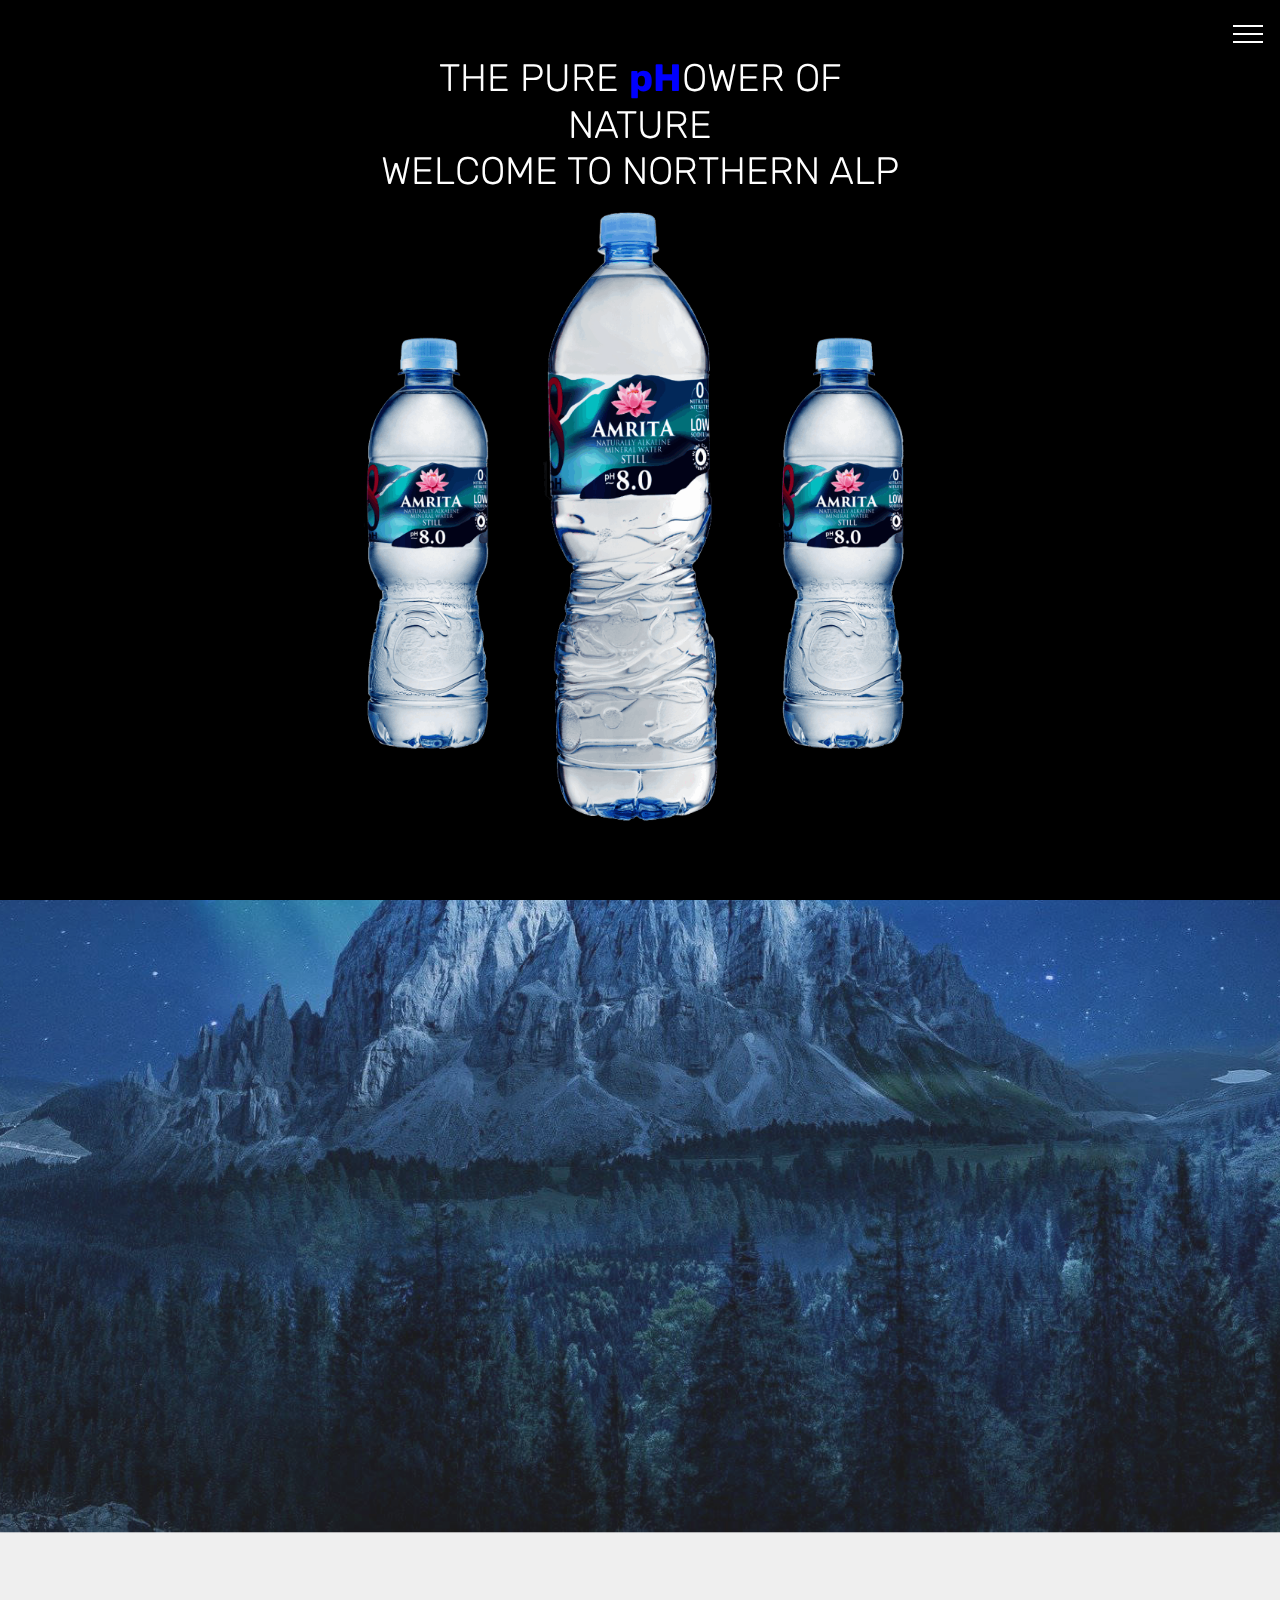
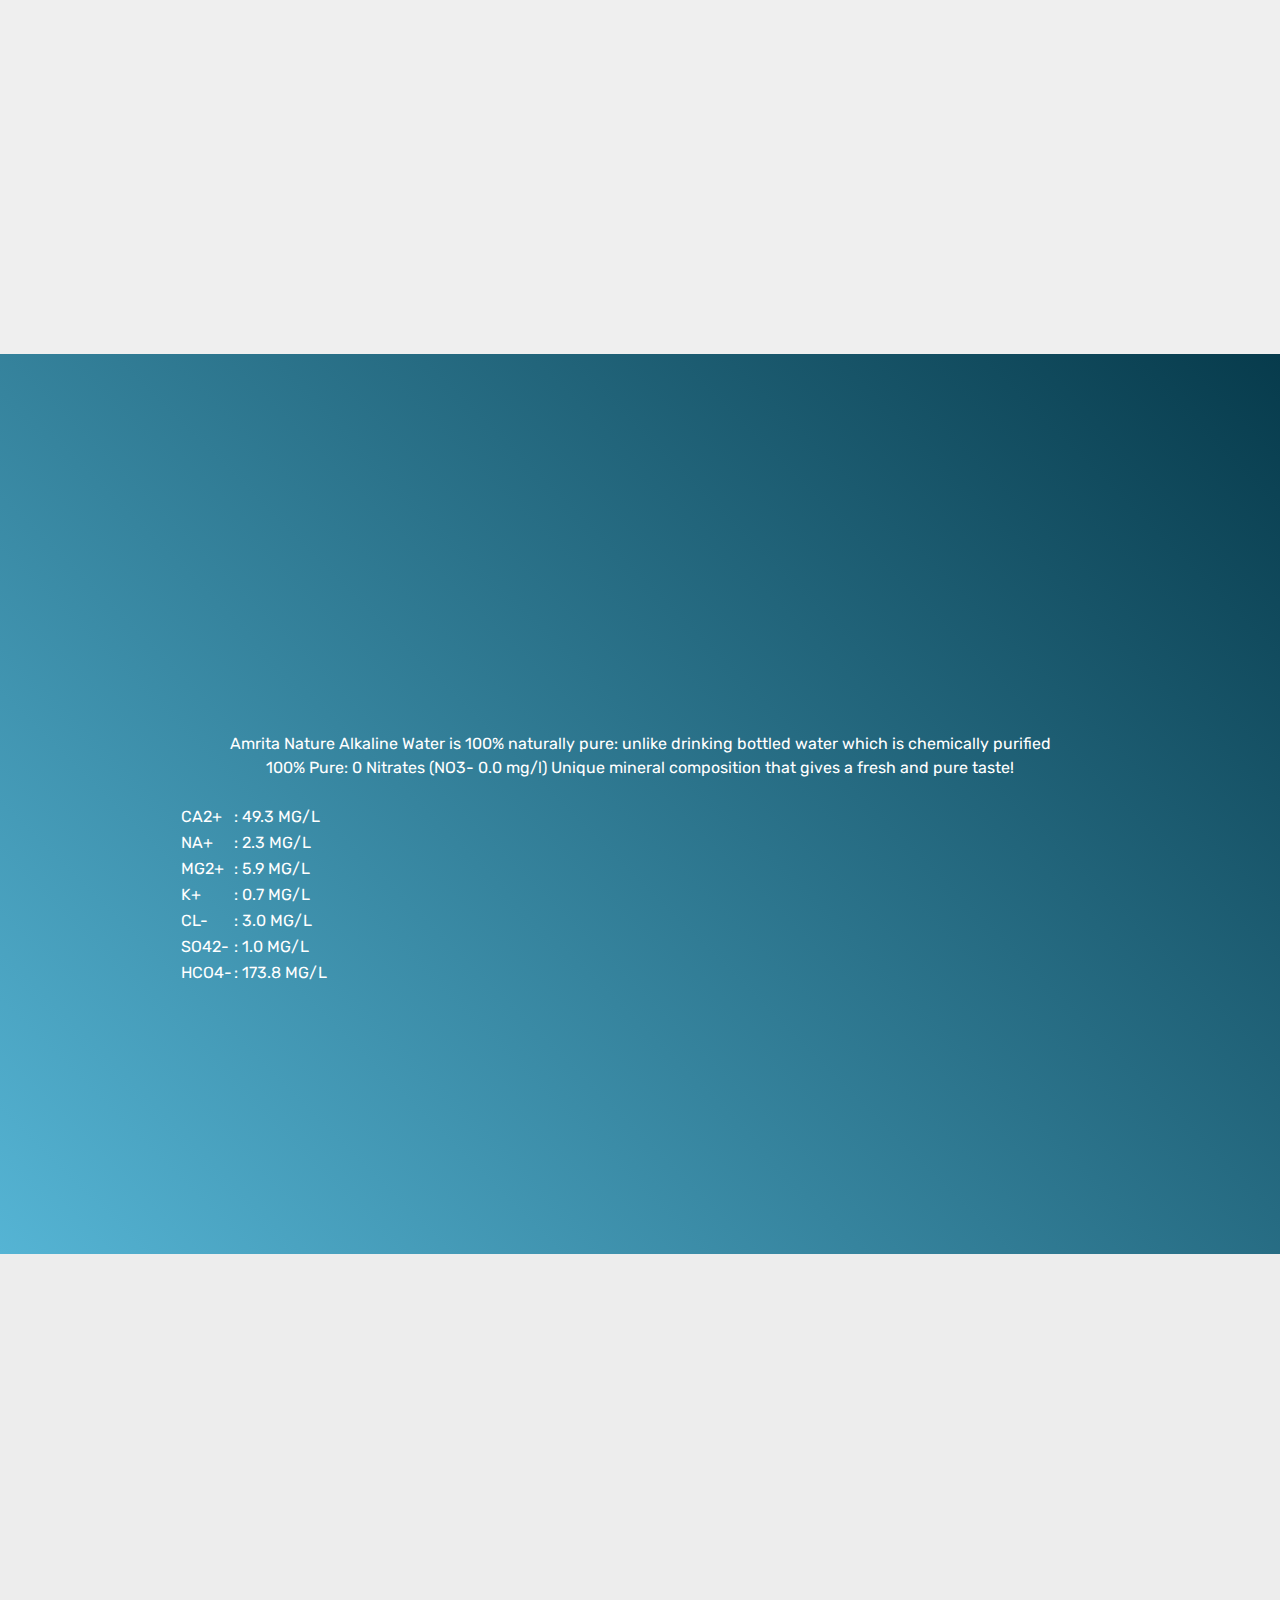
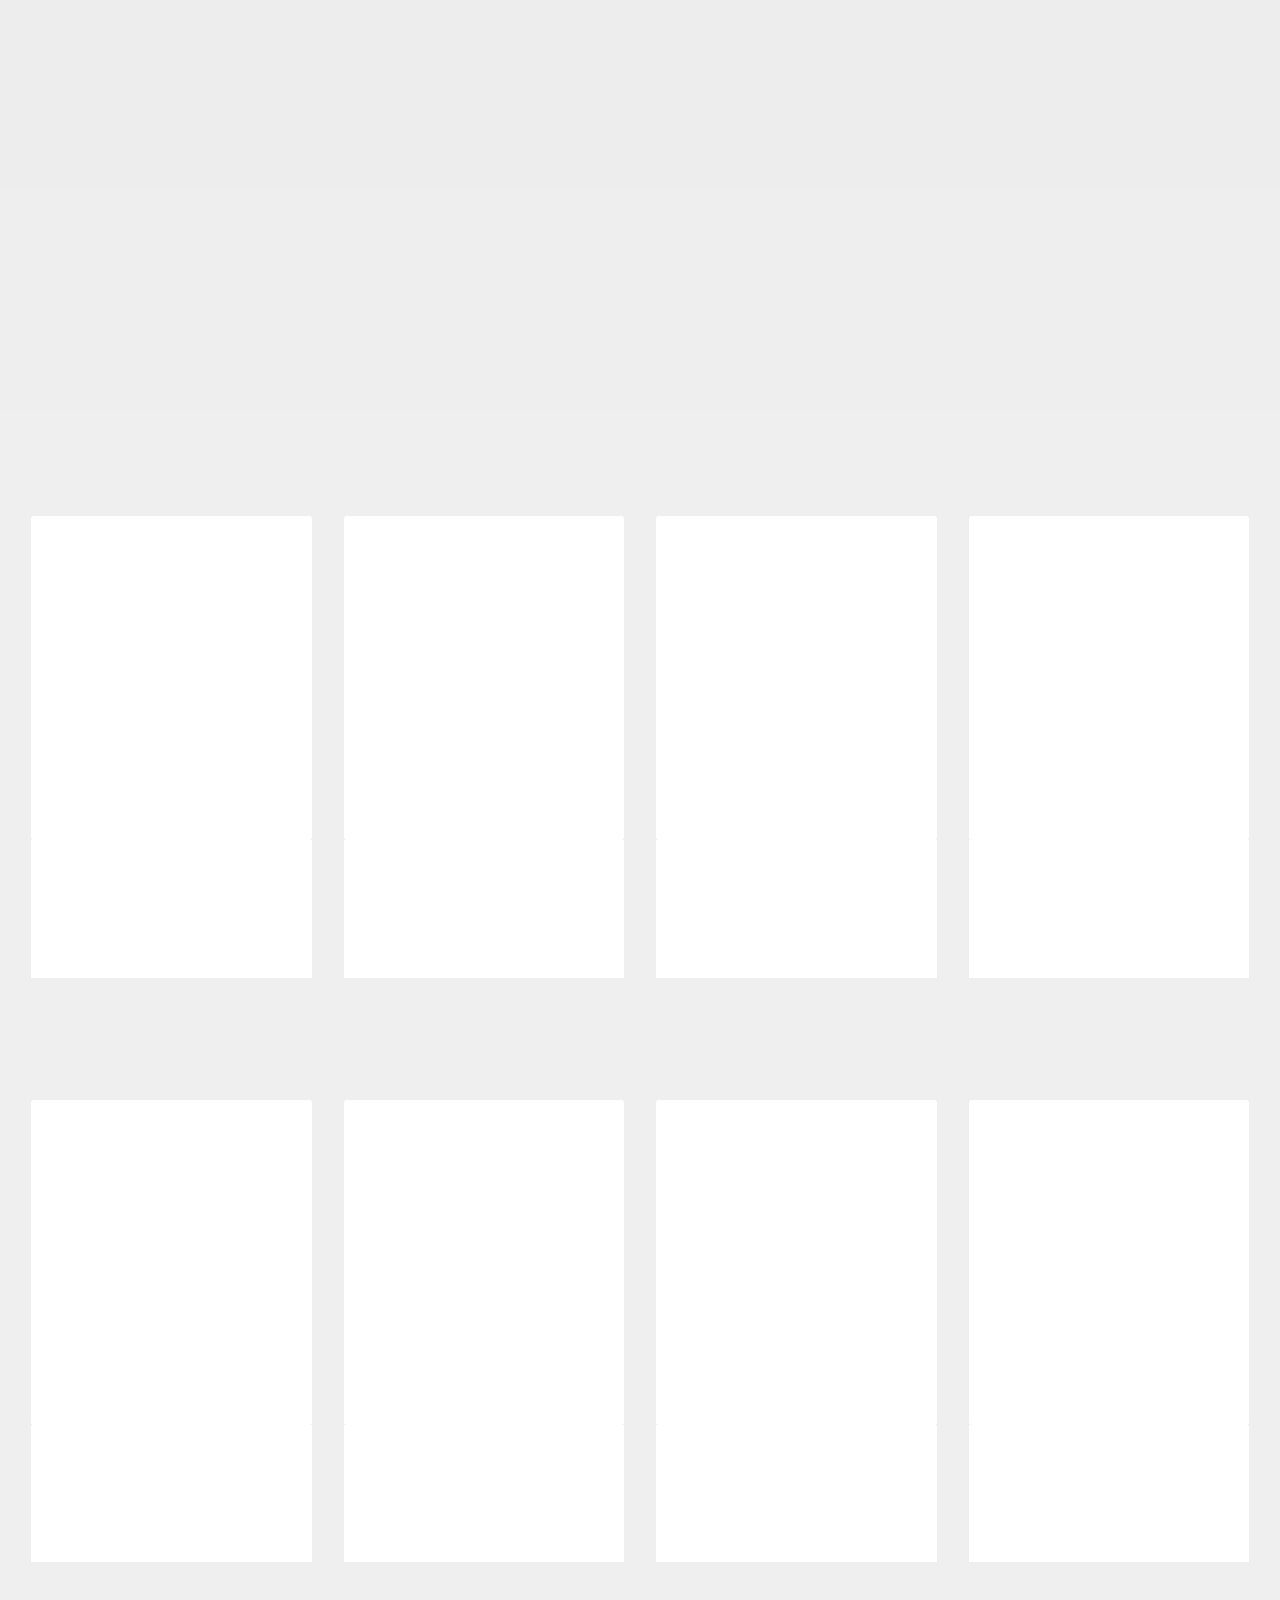
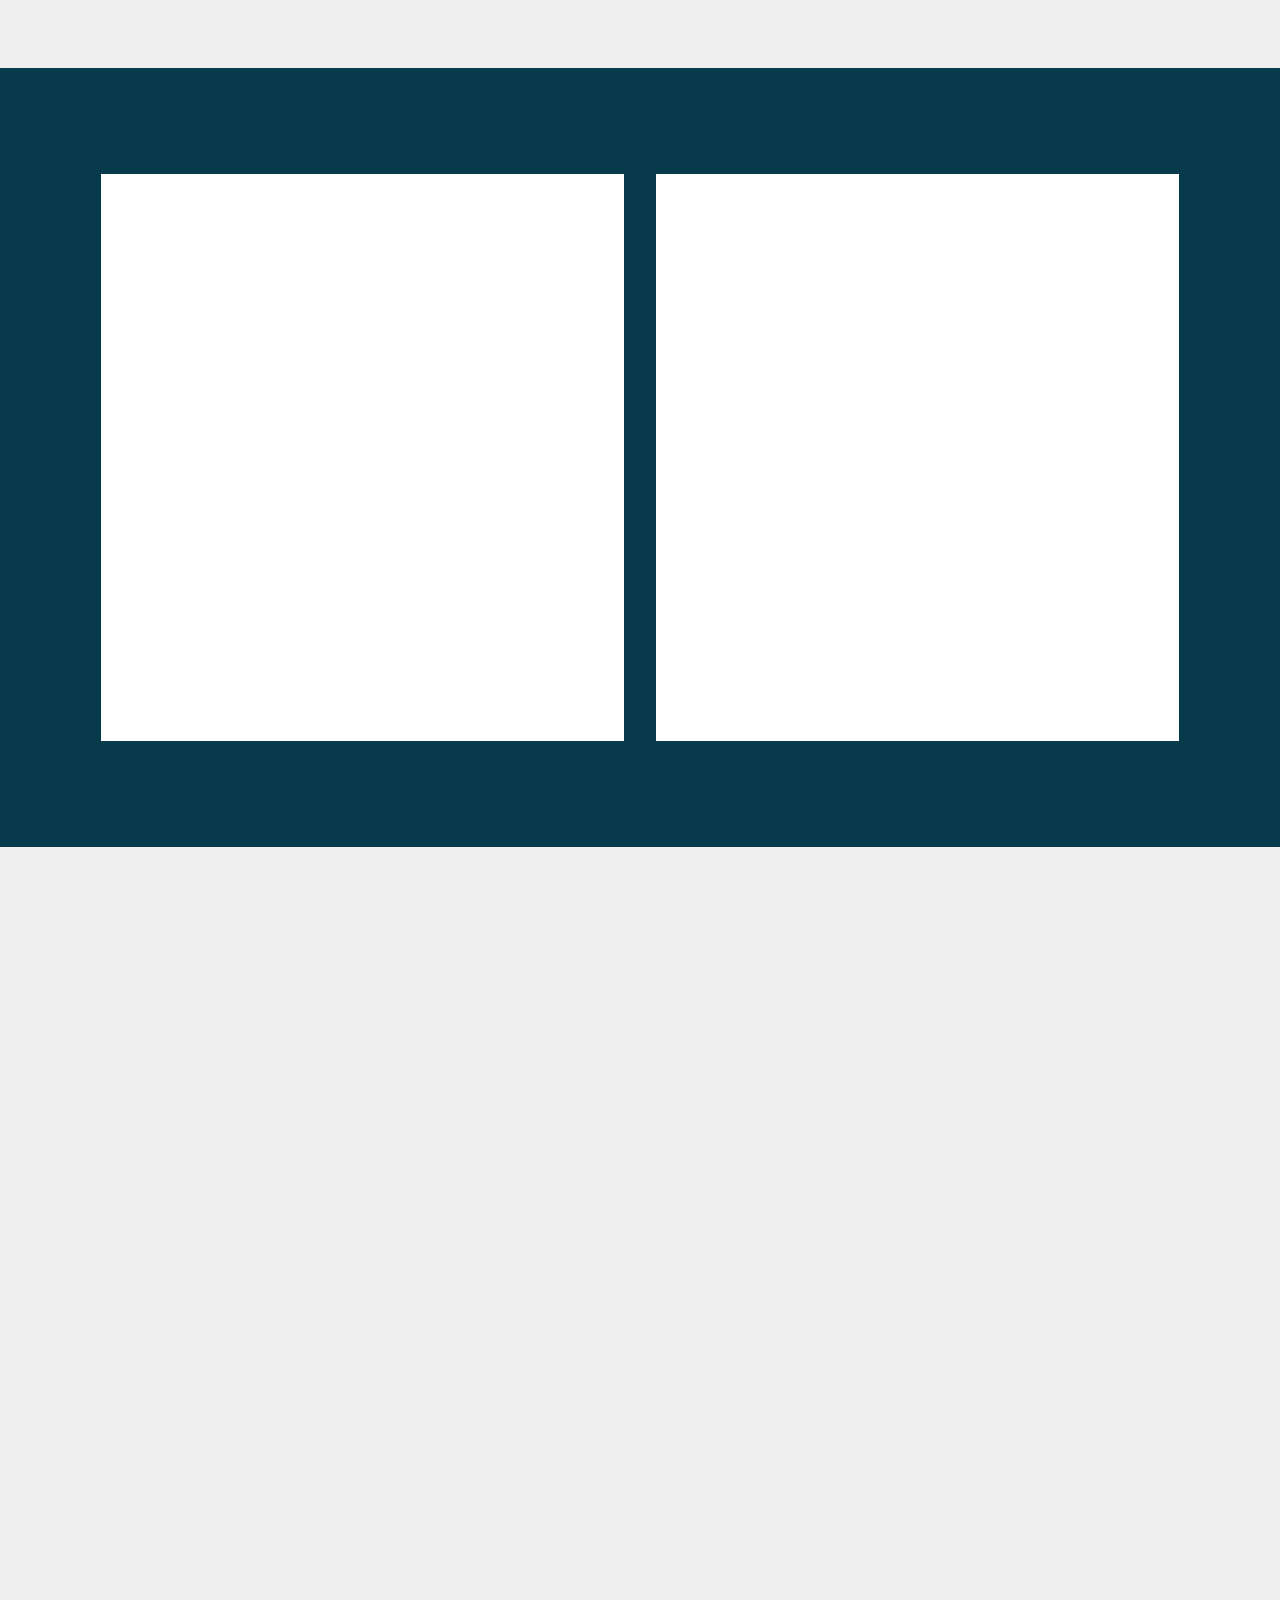
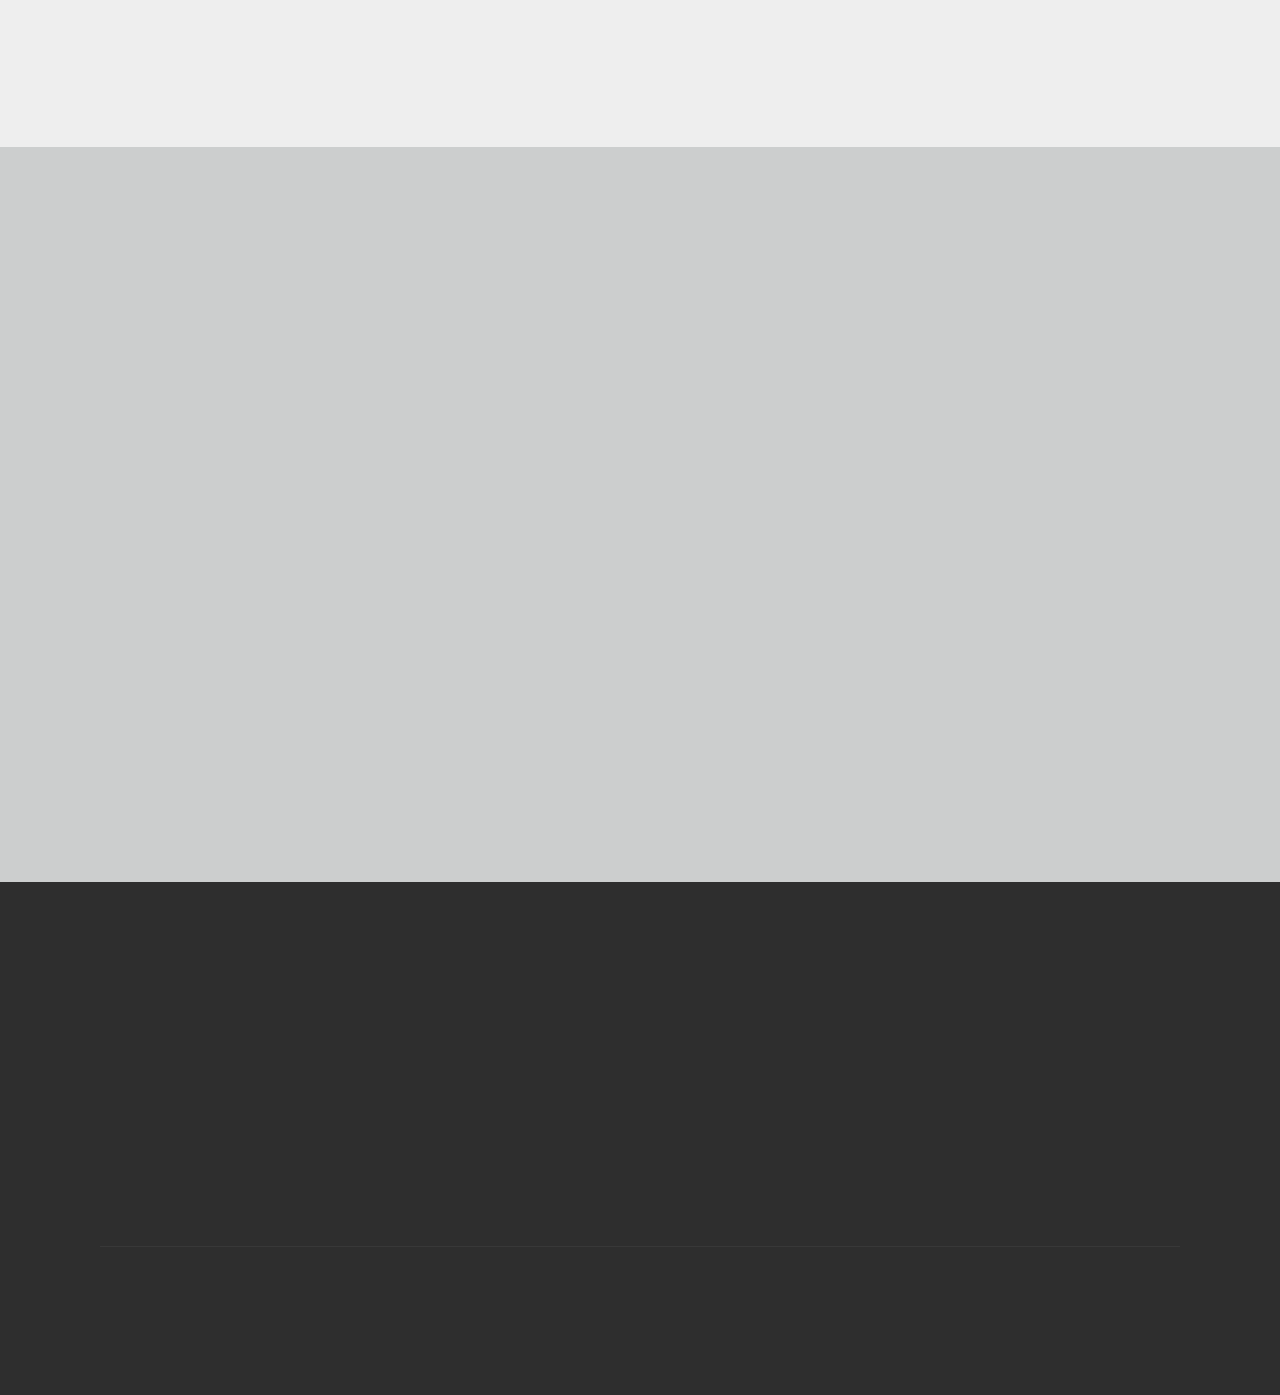
==== index.html @ 2b285c34 "Adrian Paolo Ambo Project" ====
<!DOCTYPE html>
<html  >
<head>
  
  <meta charset="UTF-8">
  <meta http-equiv="X-UA-Compatible" content="IE=edge">
  <meta name="generator" content="Mobirise v4.12.4, mobirise.com">
  <meta name="viewport" content="width=device-width, initial-scale=1, minimum-scale=1">
  <link rel="shortcut icon" href="assets/images/logo3-248x166.png" type="image/x-icon">
  <meta name="description" content="">
  
  
  <title>Home</title>
  <link rel="stylesheet" href="assets/web/assets/mobirise-icons/mobirise-icons.css">
  <link rel="stylesheet" href="assets/bootstrap/css/bootstrap.min.css">
  <link rel="stylesheet" href="assets/bootstrap/css/bootstrap-grid.min.css">
  <link rel="stylesheet" href="assets/bootstrap/css/bootstrap-reboot.min.css">
  <link rel="stylesheet" href="assets/socicon/css/styles.css">
  <link rel="stylesheet" href="assets/animatecss/animate.min.css">
  <link rel="stylesheet" href="assets/dropdown/css/style.css">
  <link rel="stylesheet" href="assets/tether/tether.min.css">
  <link rel="stylesheet" href="assets/theme/css/style.css">
  <link rel="preload" as="style" href="assets/mobirise/css/mbr-additional.css"><link rel="stylesheet" href="assets/mobirise/css/mbr-additional.css" type="text/css">
  
  
  
</head>
<body>
  <section class="menu cid-s696Oye125" once="menu" id="menu1-0">

    

    <nav class="navbar navbar-expand beta-menu navbar-dropdown align-items-center navbar-fixed-top collapsed bg-color transparent">
        <button class="navbar-toggler navbar-toggler-right" type="button" data-toggle="collapse" data-target="#navbarSupportedContent" aria-controls="navbarSupportedContent" aria-expanded="false" aria-label="Toggle navigation">
            <div class="hamburger">
                <span></span>
                <span></span>
                <span></span>
                <span></span>
            </div>
        </button>
         <div class="menu-logo">
            <div class="navbar-brand">
                <span class="navbar-logo">
                    <a href="index.html">
                      
                    </a>
                </span>
             
            </div>
        </div>
        <div class="collapse navbar-collapse" id="navbarSupportedContent">
             <ul class="navbar-nav nav-dropdown nav-right" data-app-modern-menu="true"><li class="nav-item">
                    <a class="nav-link link text-white display-4" href="index.html">
                        
                        HOME</a>  
                </li>
                <li class="nav-item">
				 <a class="nav-link link text-white display-4" href="understand.html">UNDERSTAND pH</a>
				<a class="nav-link link text-white display-4" href="nitrates.html">NITRATES IN WATER</a>
					   <a class="nav-link link text-white display-4" href="benefits.html">BENEFITS OF AMRITA</a>
					    <a class="nav-link link text-white display-4" href="prevent.html">ALKALINE WATER TO PREVENT ILLINESS</a>
                    
                </li></ul>
            
        </div>
    </nav>
	</section>


<section class="header4 cid-s6f1sgango" id="header4-14">
<div class="weee">
  <div class="overlay"></div>
  <video playsinline="playsinline" autoplay="autoplay" muted="muted" loop="loop">
    <!-- Video -->
	<source src="video/AM1.mp4" type="video/mp4">
  </video>
  <div class="container h-100">
    <div class="d-flex h-100 text-center align-items-center">
      <div class="w-100 text-white">
	  
        <h1 class="display-2">THE PURE <b style="color:blue">pH</b>OWER OF</h1>
		<h1 class="display-2">NATURE</h1>
<h1 class="display-2">WELCOME TO NORTHERN ALP</h1>
       
		 <center>
                <img src="assets/images/amritaback-736x852.png" alt="Mobirise" title="" >
            </center>
      </div>
    </div>
  </div>
</div>	
</section>
<section class="features11 cid-s69iamZRov mbr-parallax-background" id="features11-4">

    

    <div class="mbr-overlay" style="opacity: 0.1; background-color: rgb(255, 255, 255);">
    </div>

    <div class="container">   
        <div class="col-md-12">
            <div class="media-container-row">
                <div class="mbr-figure m-auto" style="width: 40%;">
                    <img src="assets/images/amritabunddle-952x788.png" alt="Mobirise" title="">
                </div>
                <div class=" align-left aside-content">
                    <h2 class="mbr-title mb-5 pt-3 mbr-light mbr-fonts-style display-5" style="font-size: 20px;"><div>NATURALY ALKALINE MINERAL WATER</div>
<br><div>RICH IN ANTIOXIDANTS
</div><br><div>STILL
</div><br><div>NITRATES & NITRITES FREE
</div><br><div>HIGH PH
</div><br><div>BOTTLED AT SOURCE</div>
<br><div>EXCEPTIONAL PURITY & SMOOTH TASTE</div></h2>
                    <div class="mbr-section-text">
                        <p class="mbr-text mb-5 pt-3 mbr-light mbr-fonts-style display-5">- Naturally formed & filtered by mineral-rich underground layers.<br>
- Naturally protected: from an environmentally protected<br>
- National park where industrial activities are strictly prohibited.<br>
- Bottled directly at the source without any exposure to external surroundings: completely untouched by human<br>

<br>
MODERN TECHNOLOGY WITH HIGHEST EUROPEAN UNION QUALITY STANDARDS
<br>
In our facilities we use advanced technologies that ensure the highest quality standards in compliance with the EU regulations.
SIDEL Complete Bottling Line: Blowing, filling and capping in one integrated, highly efficient system. Ultra-clean hygiene via closed enclosure system and disinfection of bottles and caps. Hygienic design – higher water and CSD safety.
Packaging light-weight PET bottles at very high speeds. Production of consistently safe high quality eco-packaging
<br>
<br>
ICE Water Treatment: 
Microbiological stability of Natural Mineral Water. Natural Mineral Water suitable for Babies. High-end product
quality guarantee
<br>
<br>
FAMIX Mixer:
Nicely shaped bubbles in Carbonated Spring Water. Light/ Medium/ High Carbonation levels. Soft drinks with
Syrup/ Flavor concentrates</p>
                    </div>

                    
                </div>
            </div>
        </div> 
    </div>          
</section>

<section class="header5 cid-s8ZaLh7QwF mbr-fullscreen" id="header5-29">

    

    
    <div class="container">
        <div class="row justify-content-center">
            <div class="mbr-white col-md-10">
                <h2 class="mbr-section-title align-center pb-3 mbr-fonts-style display-1">UNIQUE MINERAL COMPOSITION &amp; PURITY</h2>
                <p class="mbr-text align-center display-5 pb-3 mbr-fonts-style"><center> Amrita Nature Alkaline Water is 100% naturally pure: unlike drinking bottled water which is chemically purified
</center>
<center>100% Pure: 0 Nitrates (NO3-  0.0 mg/l)

Unique mineral composition that gives a fresh and pure taste!</center>
<br>


<table>
 
  <tr>
    <td>CA2+</td>
    <td>: 49.3 MG/L</td>
    
  </tr>
  <tr>
    <td>NA+</td>
    <td>: 2.3 MG/L</td>
  </tr>
  <tr>
    <td>MG2+</td>
    <td> : 5.9 MG/L</td>
    
  </tr>
  <tr>
    <td>K+ </td>
    <td>: 0.7 MG/L</td>
  </tr>
    <tr>
    <td>CL-</td>
    <td>: 3.0 MG/L</td>
  </tr>
  <tr>
    <td>SO42-</td>
    <td>: 1.0 MG/L</td>
    
  </tr>
  <tr>
    <td>HCO4- </td>
    <td> : 173.8 MG/L</td>
  </tr>
  
</table>

                
            </div>
        </div>
    </div>

    
</section>

<section class="features1 cid-s69grlrqRt mbr-parallax-background" id="features1-3">
    
    

    <div class="mbr-overlay" style="opacity: 0.1; background-color: rgb(239, 239, 239);">
    </div>
    <div class="container">
        <div class="media-container-row">

            <div class="card p-3 col-12 col-md-6 col-lg-4">
                <div class="card-img pb-3">
                   <img src="image2/ultra.png" style="width:50%">
                </div>
                <div class="card-box">
                    <h4 class="card-title py-3 mbr-fonts-style display-5">ULTRA CLEAN</h4>
                    <p class="mbr-text mbr-fonts-style display-7">We asure that our Amrita Natural Alkaline Mineral Water is clean and anyone can drink.&nbsp;</p>
                </div>
            </div>

            <div class="card p-3 col-12 col-md-6 col-lg-4">
                <div class="card-img pb-3">
                    <img src="image2/nitrates.png" style="width:50%">
                </div>
                <div class="card-box">
                    <h4 class="card-title py-3 mbr-fonts-style display-5">NITRATE FREE</h4>
                    <p class="mbr-text mbr-fonts-style display-7">Amrita Natural Alkaline Mineral Water is both Nitrate and nitrite Free</p>
                </div>
            </div>

            <div class="card p-3 col-12 col-md-6 col-lg-4">
                 <div class="card-img pb-3">
                    <img src="image2/ph.png" style="width:42%">
                </div>
                <div class="card-box">
                    <h4 class="card-title py-3 mbr-fonts-style display-5">HIGH pH LEVEL</h4>
                    <p class="mbr-text mbr-fonts-style display-7">&nbsp;Natural Alkaline Level of pH 8.0 which is recommended for daily consumption.</p>
                </div>
            </div>

            

        </div>

    </div>

</section>

<section class="mbr-section content5 cid-s6CaVpBk4A mbr-parallax-background" id="content5-1l">

    

    

    <div class="container">
        <div class="media-container-row">
            <div class="title col-12 col-md-8">
                <h2 class="align-center mbr-bold mbr-white pb-3 mbr-fonts-style display-2">"AVAILABLE AT THE FOLLOWING STORES AND SUPERMARKETS"</h2>
                
                
                
            </div>
        </div>
    </div>
</section>

<section class="features17 cid-s6vcefg87o" id="features17-1f" >
    
    

    
    <div class="container-fluid">
        <div class="media-container-row">
            <div class="card p-3 col-13 col-md-6 col-lg-3">
                <div class="card-wrapper">
                    <div class="card-img">
                        <img src="assets/images/bio-596x690.png" alt="Mobirise" title="">
                    </div>
                    <div class="card-box">
                        <h4 class="card-title pb-3 mbr-fonts-style display-7">BIO-planet</h4>
                        <p class="mbr-text mbr-fonts-style display-8">LOCATION: Belgium</p>
                    </div>
                </div>
            </div>

            <div class="card p-3 col-13 col-md-6 col-lg-3">
                <div class="card-wrapper">
                    <div class="card-img">
                        <img src="assets/images/netto2-596x690.png" alt="Mobirise" title="">
                    </div>
                    <div class="card-box">
                        <h4 class="card-title pb-3 mbr-fonts-style display-7">Netto</h4>
                        <p class="mbr-text mbr-fonts-style display-8">LOCATION: Denmark</p>
                    </div>
                </div>
            </div>

            <div class="card p-3 col-13 col-md-6 col-lg-3">
                <div class="card-wrapper">
                    <div class="card-img">
                        <img src="assets/images/ica2-596x690.png" alt="Mobirise" title="">
                    </div>
                    <div class="card-box">
                        <h4 class="card-title pb-3 mbr-fonts-style display-7">ICA GRUPPEN</h4>
                        <p class="mbr-text mbr-fonts-style display-8">LOCATION: Sweden</p>
                    </div>
                </div>
            </div>

            <div class="card p-3 col-13 col-md-6 col-lg-3">
                <div class="card-wrapper">
                    <div class="card-img">
                        <img src="assets/images/villa2-596x690.png" alt="Mobirise" title="">
                    </div>
                    <div class="card-box">
                        <h4 class="card-title pb-3 mbr-fonts-style display-7">VILLA MARKET</h4>
                        <p class="mbr-text mbr-fonts-style display-8">LOCATION: Thailand</p>
                    </div>
                </div>
            </div>
            
            
        </div>
    </div>
</section>

<section class="features17 cid-s6vcGDC4bA" id="features17-1i">
    
    

    
    <div class="container-fluid">
        <div class="media-container-row">
            <div class="card p-3 col-13 col-md-6 col-lg-3">
                <div class="card-wrapper">
                    <div class="card-img">
                        <img src="assets/images/prisma2-596x690.png" alt="Mobirise" title="">
                    </div>
                    <div class="card-box">
                        <h4 class="card-title pb-3 mbr-fonts-style display-7">PRISMA</h4>
                        <p class="mbr-text mbr-fonts-style display-8">LOCATION: Finland</p>
                    </div>
                </div>
            </div>

            <div class="card p-3 col-13 col-md-6 col-lg-3">
                <div class="card-wrapper">
                    <div class="card-img">
                        <img src="assets/images/iceland2-596x690.png" alt="Mobirise" title="">
                    </div>
                    <div class="card-box">
                        <h4 class="card-title pb-3 mbr-fonts-style display-7">
                            Iceland</h4>
                        <p class="mbr-text mbr-fonts-style display-8">LOCATION: Iceland</p>
                    </div>
                </div>
            </div>

            <div class="card p-3 col-13 col-md-6 col-lg-3">
                <div class="card-wrapper">
                    <div class="card-img">
                        <img src="assets/images/ufair2-596x690.png" alt="Mobirise" title="">
                    </div>
                    <div class="card-box">
                        <h4 class="card-title pb-3 mbr-fonts-style display-7">NTUC Finest</h4>
                        <p class="mbr-text mbr-fonts-style display-8">
                            LOCATION: Singapore</p>
                    </div>
                </div>
            </div>

            <div class="card p-3 col-13 col-md-6 col-lg-3">
                <div class="card-wrapper">
                    <div class="card-img">
                        <img src="assets/images/kiwi2-596x690.png" alt="Mobirise" title="">
                    </div>
                    <div class="card-box">
                        <h4 class="card-title pb-3 mbr-fonts-style display-7">KIWI mini pris</h4>
                        <p class="mbr-text mbr-fonts-style display-8">LOCATION: Norway</p>
                    </div>
                </div>
            </div>
            
            
        </div>
    </div>
</section>

<section class="features3 cid-s6Hkkr82HF" id="features3-1p">

    

    
    <div class="container">
        <div class="media-container-row">
            <div class="card p-3 col-12 col-md-6">
                <div class="card-wrapper">
                    <div class="card-img">
                        <img src="assets/images/babydrinking2-1046x588.jpg" alt="Mobirise" title="">
                    </div>
                    <div class="card-box">
                        <h4 class="card-title mbr-fonts-style display-7">"Effects of nitrates on the human body"</h4>
                        <p class="mbr-text mbr-fonts-style display-7">
                            Short-term exposure to drinking water with a nitrate level at or just above the health standard of 10 mg/l nitrate-N is a potential health problem primarily for infants.</p>
                    </div>
                    <div class="mbr-section-btn text-center"><a href="nitrates.html" class="btn btn-primary display-4">
                            Learn More
                        </a></div>
                </div>
            </div>

            <div class="card p-3 col-12 col-md-6">
                <div class="card-wrapper">
                    <div class="card-img">
                        <img src="assets/images/drinkingamrita2-1046x588.jpg" alt="Mobirise" title="">
                    </div>
                    <div class="card-box">
                        <h4 class="card-title mbr-fonts-style display-7">"Understand how pH alkalization affects your health"</h4>
                        <p class="mbr-text mbr-fonts-style display-7">
                            The pH level indicates the concentration of hydrogen ions in the liquid:pH 7 is neutral, level lower than 7 indicates acid environment, whereas level over 7 indicates
                        </p>
                    </div>
                    <div class="mbr-section-btn text-center"><a href="understand.html" class="btn btn-primary display-4">
                            Learn More
                        </a></div>
                </div>
            </div>

            

            
        </div>
    </div>
</section>

<section class="header11 cid-s6ejQsG1L1 mbr-fullscreen mbr-parallax-background" id="header11-o">

    <!-- Block parameters controls (Blue "Gear" panel) -->
    
    <!-- End block parameters -->

    
    <div class="container align-left">
        <div class="media-container-column mbr-white col-md-12">
            
            <h1 class="mbr-section-title py-3 mbr-fonts-style display-2">OUR JOURNEY OF HEALTH AND LIFESTYLE</h1>
            <p class="mbr-text py-3 mbr-fonts-style display-5"> Amrita Nature Alkaline Mineral Water is the first and oldest
Scandinavian bottled mineral water producer,
one of the oldest balneological resorts in the largest protected
(over 25.000 ha) regional park in Northern Europe.
<br>
<br>Today, Amrita Nature Alkaline Mineral Water is the leading non-alcoholic
beverages company in Scandinavian with a market share of 20%. Our group of modern
facilities combine both advanced technologies and strictest methods of quality control,
aiming at delivering natural alkaline mineral water to our worldwide consumers as it had
been drawn from its natural source.
At present, our brand portfolio includes Natural Mineral Water Amrita Production
is exported to over 16 countries including UK, Ireland, Germany, Russia, Latvia, Estonia,
USA & China.
<br>
<br>Naturally formed & filtered by
mineral-rich underground
layers.
Naturally protected: from an
environmentally protected
National park where
industrial activities are strictly
prohibited.
Bottled directly at the source
without any exposure to
external surroundings:
completely untouched by
human.
<br>
</p>
            
        </div>
    </div>

    
</section>

<section class="mbr-section form1 cid-s69l61mhMa mbr-parallax-background" id="form1-8">

    

    <div class="mbr-overlay" style="opacity: 0.2; background-color: rgb(70, 80, 82);">
    </div>
    <div class="container">
        <div class="row justify-content-center">
            <div class="title col-12 col-lg-8">
                <h2 class="mbr-section-title align-center pb-3 mbr-fonts-style display-2">
                    CONTACT US</h2>
                <h3 class="mbr-section-subtitle align-center mbr-light pb-3 mbr-fonts-style display-5">To receive a commercial offer, leave a request and we will contact you&nbsp;</h3>
            </div>
        </div>
    </div>
    <div class="container">
        <div class="row justify-content-center">
            <div class="media-container-column col-lg-8" data-form-type="formoid">
                <!---Formbuilder Form--->
                <form action="https://mobirise.com/" method="POST" class="mbr-form form-with-styler" data-form-title="Mobirise Form"><input type="hidden" name="email" data-form-email="true" value="m8M0zKplp1o9NYHbLMQS1amq0h/kosUmIZx9yQZAdgA21ZRp2rgaNgUn4RB+gIPcP7MiDjUYaTED/KQ4r1vB0r4yXePI2x3qCSATHQFO4X42XX25wegTeUO2VwlLFaag">
                    <div class="row">
                        <div hidden="hidden" data-form-alert="" class="alert alert-success col-12">Thanks for filling out the form!</div>
                        <div hidden="hidden" data-form-alert-danger="" class="alert alert-danger col-12">
                        </div>
                    </div>
                    <div class="dragArea row">
                        <div class="col-md-4  form-group" data-for="name">
                            <label for="name-form1-8" class="form-control-label mbr-fonts-style display-7">Name</label>
                            <input type="text" name="name" data-form-field="Name" required="required" class="form-control display-7" id="name-form1-8">
                        </div>
                        <div class="col-md-4  form-group" data-for="email">
                            <label for="email-form1-8" class="form-control-label mbr-fonts-style display-7">Email</label>
                            <input type="email" name="email" data-form-field="Email" required="required" class="form-control display-7" id="email-form1-8">
                        </div>
                        <div data-for="phone" class="col-md-4  form-group">
                            <label for="phone-form1-8" class="form-control-label mbr-fonts-style display-7">Phone</label>
                            <input type="tel" name="phone" data-form-field="Phone" class="form-control display-7" id="phone-form1-8">
                        </div>
                        <div data-for="message" class="col-md-12 form-group">
                            <label for="message-form1-8" class="form-control-label mbr-fonts-style display-7">Message</label>
                            <textarea name="message" data-form-field="Message" class="form-control display-7" id="message-form1-8"></textarea>
                        </div>
                        <div class="col-md-12 input-group-btn align-center"><button type="submit" class="btn btn-primary btn-form display-4">SEND FORM</button></div>
                    </div>
                </form><!---Formbuilder Form--->
            </div>
        </div>
    </div>
</section>

<section class="footer4 cid-s69le71DTC" id="footer4-9">

    

    

  <section class="footer4 cid-s6MKeTsRIN" id="footer4-1y">

    

    

    <div class="container">
        <div class="media-container-row content mbr-white">
           
            <center>
                <p>
                    GLOBAL SALES OFFICE:
					<br>
					Azel Global Europa<br><br>
					Kolonnvägen 20, 169 71 Solna<br> <br>
                        Phone: +65 94825621 <br> <br>
                        Email: info@amrita-water.asia<br> <br></p>
                
<div class="social-list"  >
                       <div class="soc-item">
                            <a href="https://wa.me/6594825621 " target="_blank">
                                <span class="mbr-iconfont mbr-iconfont-social socicon-whatsapp socicon"></span>
                            </a>
                        </div>
                        <div class="soc-item">
                            <a href="https://www.facebook.com/amritaalkalinemineralwater" target="_blank">
                                <span class="mbr-iconfont mbr-iconfont-social socicon-facebook socicon"></span>
                            </a>
                        </div>
                        <div class="soc-item">
                            <a href="https://www.instagram.com/amrita_water/" target="_blank">
                                <span class="mbr-iconfont mbr-iconfont-social socicon-instagram socicon"></span>
                            </a>
                        </div>
                        
                   
                        
                </div>
            </center>
            
               
               

        </div>
        <div class="footer-lower">
            <div class="media-container-row">
                <div class="col-sm-12">
                    <hr>
                </div>
            </div>
            <div class="media-container-row mbr-white">
               <center> <div class="col-sm-12 copyright">
                    <p class="mbr-text mbr-fonts-style display-7">
                        © amrita-water.asia 2021 - All Rights Reserved themed by: Adrian Paolo Ambo</p>
                </div></center>
            </div>
        </div>
    </div>
</section>


  <script src="assets/web/assets/jquery/jquery.min.js"></script>
  <script src="assets/popper/popper.min.js"></script>
  <script src="assets/bootstrap/js/bootstrap.min.js"></script>
  <script src="assets/smoothscroll/smooth-scroll.js"></script>
  <script src="assets/parallax/jarallax.min.js"></script>
  <script src="assets/viewportchecker/jquery.viewportchecker.js"></script>
  <script src="assets/dropdown/js/nav-dropdown.js"></script>
  <script src="assets/dropdown/js/navbar-dropdown.js"></script>
  <script src="assets/touchswipe/jquery.touch-swipe.min.js"></script>
  <script src="assets/tether/tether.min.js"></script>
  <script src="assets/theme/js/script.js"></script>
  <script src="assets/formoid/formoid.min.js"></script>
  
  
  <input name="animation" type="hidden">
  </body>
</html>
---- assets/web/assets/mobirise-icons/mobirise-icons.css ----
@font-face {
  font-family: 'MobiriseIcons';
  src:  url('mobirise-icons.eot?spat4u');
  src:  url('mobirise-icons.eot?spat4u#iefix') format('embedded-opentype'),
    url('mobirise-icons.ttf?spat4u') format('truetype'),
    url('mobirise-icons.woff?spat4u') format('woff'),
    url('mobirise-icons.svg?spat4u#MobiriseIcons') format('svg');
  font-weight: normal;
  font-style: normal;
  font-display: swap;
}

[class^="mbri-"], [class*=" mbri-"] {
  /* use !important to prevent issues with browser extensions that change fonts */
  font-family: MobiriseIcons !important;
  speak: none;
  font-style: normal;
  font-weight: normal;
  font-variant: normal;
  text-transform: none;
  line-height: 1;

  /* Better Font Rendering =========== */
  -webkit-font-smoothing: antialiased;
  -moz-osx-font-smoothing: grayscale;
}

.mbri-add-submenu:before {
  content: "\e900";
}
.mbri-alert:before {
  content: "\e901";
}
.mbri-align-center:before {
  content: "\e902";
}
.mbri-align-justify:before {
  content: "\e903";
}
.mbri-align-left:before {
  content: "\e904";
}
.mbri-align-right:before {
  content: "\e905";
}
.mbri-android:before {
  content: "\e906";
}
.mbri-apple:before {
  content: "\e907";
}
.mbri-arrow-down:before {
  content: "\e908";
}
.mbri-arrow-next:before {
  content: "\e909";
}
.mbri-arrow-prev:before {
  content: "\e90a";
}
.mbri-arrow-up:before {
  content: "\e90b";
}
.mbri-bold:before {
  content: "\e90c";
}
.mbri-bookmark:before {
  content: "\e90d";
}
.mbri-bootstrap:before {
  content: "\e90e";
}
.mbri-briefcase:before {
  content: "\e90f";
}
.mbri-browse:before {
  content: "\e910";
}
.mbri-bulleted-list:before {
  content: "\e911";
}
.mbri-calendar:before {
  content: "\e912";
}
.mbri-camera:before {
  content: "\e913";
}
.mbri-cart-add:before {
  content: "\e914";
}
.mbri-cart-full:before {
  content: "\e915";
}
.mbri-cash:before {
  content: "\e916";
}
.mbri-change-style:before {
  content: "\e917";
}
.mbri-chat:before {
  content: "\e918";
}
.mbri-clock:before {
  content: "\e919";
}
.mbri-close:before {
  content: "\e91a";
}
.mbri-cloud:before {
  content: "\e91b";
}
.mbri-code:before {
  content: "\e91c";
}
.mbri-contact-form:before {
  content: "\e91d";
}
.mbri-credit-card:before {
  content: "\e91e";
}
.mbri-cursor-click:before {
  content: "\e91f";
}
.mbri-cust-feedback:before {
  content: "\e920";
}
.mbri-database:before {
  content: "\e921";
}
.mbri-delivery:before {
  content: "\e922";
}
.mbri-desktop:before {
  content: "\e923";
}
.mbri-devices:before {
  content: "\e924";
}
.mbri-down:before {
  content: "\e925";
}
.mbri-download:before {
  content: "\e989";
}
.mbri-drag-n-drop:before {
  content: "\e927";
}
.mbri-drag-n-drop2:before {
  content: "\e928";
}
.mbri-edit:before {
  content: "\e929";
}
.mbri-edit2:before {
  content: "\e92a";
}
.mbri-error:before {
  content: "\e92b";
}
.mbri-extension:before {
  content: "\e92c";
}
.mbri-features:before {
  content: "\e92d";
}
.mbri-file:before {
  content: "\e92e";
}
.mbri-flag:before {
  content: "\e92f";
}
.mbri-folder:before {
  content: "\e930";
}
.mbri-gift:before {
  content: "\e931";
}
.mbri-github:before {
  content: "\e932";
}
.mbri-globe:before {
  content: "\e933";
}
.mbri-globe-2:before {
  content: "\e934";
}
.mbri-growing-chart:before {
  content: "\e935";
}
.mbri-hearth:before {
  content: "\e936";
}
.mbri-help:before {
  content: "\e937";
}
.mbri-home:before {
  content: "\e938";
}
.mbri-hot-cup:before {
  content: "\e939";
}
.mbri-idea:before {
  content: "\e93a";
}
.mbri-image-gallery:before {
  content: "\e93b";
}
.mbri-image-slider:before {
  content: "\e93c";
}
.mbri-info:before {
  content: "\e93d";
}
.mbri-italic:before {
  content: "\e93e";
}
.mbri-key:before {
  content: "\e93f";
}
.mbri-laptop:before {
  content: "\e940";
}
.mbri-layers:before {
  content: "\e941";
}
.mbri-left-right:before {
  content: "\e942";
}
.mbri-left:before {
  content: "\e943";
}
.mbri-letter:before {
  content: "\e944";
}
.mbri-like:before {
  content: "\e945";
}
.mbri-link:before {
  content: "\e946";
}
.mbri-lock:before {
  content: "\e947";
}
.mbri-login:before {
  content: "\e948";
}
.mbri-logout:before {
  content: "\e949";
}
.mbri-magic-stick:before {
  content: "\e94a";
}
.mbri-map-pin:before {
  content: "\e94b";
}
.mbri-menu:before {
  content: "\e94c";
}
.mbri-mobile:before {
  content: "\e94d";
}
.mbri-mobile2:before {
  content: "\e94e";
}
.mbri-mobirise:before {
  content: "\e94f";
}
.mbri-more-horizontal:before {
  content: "\e950";
}
.mbri-more-vertical:before {
  content: "\e951";
}
.mbri-music:before {
  content: "\e952";
}
.mbri-new-file:before {
  content: "\e953";
}
.mbri-numbered-list:before {
  content: "\e954";
}
.mbri-opened-folder:before {
  content: "\e955";
}
.mbri-pages:before {
  content: "\e956";
}
.mbri-paper-plane:before {
  content: "\e957";
}
.mbri-paperclip:before {
  content: "\e958";
}
.mbri-photo:before {
  content: "\e959";
}
.mbri-photos:before {
  content: "\e95a";
}
.mbri-pin:before {
  content: "\e95b";
}
.mbri-play:before {
  content: "\e95c";
}
.mbri-plus:before {
  content: "\e95d";
}
.mbri-preview:before {
  content: "\e95e";
}
.mbri-print:before {
  content: "\e95f";
}
.mbri-protect:before {
  content: "\e960";
}
.mbri-question:before {
  content: "\e961";
}
.mbri-quote-left:before {
  content: "\e962";
}
.mbri-quote-right:before {
  content: "\e963";
}
.mbri-refresh:before {
  content: "\e964";
}
.mbri-responsive:before {
  content: "\e965";
}
.mbri-right:before {
  content: "\e966";
}
.mbri-rocket:before {
  content: "\e967";
}
.mbri-sad-face:before {
  content: "\e968";
}
.mbri-sale:before {
  content: "\e969";
}
.mbri-save:before {
  content: "\e96a";
}
.mbri-search:before {
  content: "\e96b";
}
.mbri-setting:before {
  content: "\e96c";
}
.mbri-setting2:before {
  content: "\e96d";
}
.mbri-setting3:before {
  content: "\e96e";
}
.mbri-share:before {
  content: "\e96f";
}
.mbri-shopping-bag:before {
  content: "\e970";
}
.mbri-shopping-basket:before {
  content: "\e971";
}
.mbri-shopping-cart:before {
  content: "\e972";
}
.mbri-sites:before {
  content: "\e973";
}
.mbri-smile-face:before {
  content: "\e974";
}
.mbri-speed:before {
  content: "\e975";
}
.mbri-star:before {
  content: "\e976";
}
.mbri-success:before {
  content: "\e977";
}
.mbri-sun:before {
  content: "\e978";
}
.mbri-sun2:before {
  content: "\e979";
}
.mbri-tablet:before {
  content: "\e97a";
}
.mbri-tablet-vertical:before {
  content: "\e97b";
}
.mbri-target:before {
  content: "\e97c";
}
.mbri-timer:before {
  content: "\e97d";
}
.mbri-to-ftp:before {
  content: "\e97e";
}
.mbri-to-local-drive:before {
  content: "\e97f";
}
.mbri-touch-swipe:before {
  content: "\e980";
}
.mbri-touch:before {
  content: "\e981";
}
.mbri-trash:before {
  content: "\e982";
}
.mbri-underline:before {
  content: "\e983";
}
.mbri-unlink:before {
  content: "\e984";
}
.mbri-unlock:before {
  content: "\e985";
}
.mbri-up-down:before {
  content: "\e986";
}
.mbri-up:before {
  content: "\e987";
}
.mbri-update:before {
  content: "\e988";
}
.mbri-upload:before {
 content: "\e926"; 
}
.mbri-user:before {
  content: "\e98a";
}
.mbri-user2:before {
  content: "\e98b";
}
.mbri-users:before {
  content: "\e98c";
}
.mbri-video:before {
  content: "\e98d";
}
.mbri-video-play:before {
  content: "\e98e";
}
.mbri-watch:before {
  content: "\e98f";
}
.mbri-website-theme:before {
  content: "\e990";
}
.mbri-wifi:before {
  content: "\e991";
}
.mbri-windows:before {
  content: "\e992";
}
.mbri-zoom-out:before {
  content: "\e993";
}
.mbri-redo:before {
  content: "\e994";
}
.mbri-undo:before {
  content: "\e995";
}
---- assets/socicon/css/styles.css ----
@charset "UTF-8";

@font-face {
  font-family: 'Socicon';
  src:  url('../fonts/socicon.eot');
  src:  url('../fonts/socicon.eot?#iefix') format('embedded-opentype'),
    url('../fonts/socicon.woff2') format('woff2'),
    url('../fonts/socicon.ttf') format('truetype'),
    url('../fonts/socicon.woff') format('woff'),
    url('../fonts/socicon.svg#socicon') format('svg');
  font-weight: normal;
  font-style: normal;
}

[data-icon]:before {
  font-family: "socicon" !important;
  content: attr(data-icon);
  font-style: normal !important;
  font-weight: normal !important;
  font-variant: normal !important;
  text-transform: none !important;
  speak: none;
  line-height: 1;
  -webkit-font-smoothing: antialiased;
  -moz-osx-font-smoothing: grayscale;
}

[class^="socicon-"], [class*=" socicon-"] {
  /* use !important to prevent issues with browser extensions that change fonts */
  font-family: 'Socicon' !important;
  speak: none;
  font-style: normal;
  font-weight: normal;
  font-variant: normal;
  text-transform: none;
  line-height: 1;

  /* Better Font Rendering =========== */
  -webkit-font-smoothing: antialiased;
  -moz-osx-font-smoothing: grayscale;
}

.socicon-eitaa:before {
  content: "\e97c";
}
.socicon-soroush:before {
  content: "\e97d";
}
.socicon-bale:before {
  content: "\e97e";
}
.socicon-zazzle:before {
  content: "\e97b";
}
.socicon-society6:before {
  content: "\e97a";
}
.socicon-redbubble:before {
  content: "\e979";
}
.socicon-avvo:before {
  content: "\e978";
}
.socicon-stitcher:before {
  content: "\e977";
}
.socicon-googlehangouts:before {
  content: "\e974";
}
.socicon-dlive:before {
  content: "\e975";
}
.socicon-vsco:before {
  content: "\e976";
}
.socicon-flipboard:before {
  content: "\e973";
}
.socicon-ubuntu:before {
  content: "\e958";
}
.socicon-artstation:before {
  content: "\e959";
}
.socicon-invision:before {
  content: "\e95a";
}
.socicon-torial:before {
  content: "\e95b";
}
.socicon-collectorz:before {
  content: "\e95c";
}
.socicon-seenthis:before {
  content: "\e95d";
}
.socicon-googleplaymusic:before {
  content: "\e95e";
}
.socicon-debian:before {
  content: "\e95f";
}
.socicon-filmfreeway:before {
  content: "\e960";
}
.socicon-gnome:before {
  content: "\e961";
}
.socicon-itchio:before {
  content: "\e962";
}
.socicon-jamendo:before {
  content: "\e963";
}
.socicon-mix:before {
  content: "\e964";
}
.socicon-sharepoint:before {
  content: "\e965";
}
.socicon-tinder:before {
  content: "\e966";
}
.socicon-windguru:before {
  content: "\e967";
}
.socicon-cdbaby:before {
  content: "\e968";
}
.socicon-elementaryos:before {
  content: "\e969";
}
.socicon-stage32:before {
  content: "\e96a";
}
.socicon-tiktok:before {
  content: "\e96b";
}
.socicon-gitter:before {
  content: "\e96c";
}
.socicon-letterboxd:before {
  content: "\e96d";
}
.socicon-threema:before {
  content: "\e96e";
}
.socicon-splice:before {
  content: "\e96f";
}
.socicon-metapop:before {
  content: "\e970";
}
.socicon-naver:before {
  content: "\e971";
}
.socicon-remote:before {
  content: "\e972";
}
.socicon-internet:before {
  content: "\e957";
}
.socicon-moddb:before {
  content: "\e94b";
}
.socicon-indiedb:before {
  content: "\e94c";
}
.socicon-traxsource:before {
  content: "\e94d";
}
.socicon-gamefor:before {
  content: "\e94e";
}
.socicon-pixiv:before {
  content: "\e94f";
}
.socicon-myanimelist:before {
  content: "\e950";
}
.socicon-blackberry:before {
  content: "\e951";
}
.socicon-wickr:before {
  content: "\e952";
}
.socicon-spip:before {
  content: "\e953";
}
.socicon-napster:before {
  content: "\e954";
}
.socicon-beatport:before {
  content: "\e955";
}
.socicon-hackerone:before {
  content: "\e956";
}
.socicon-hackernews:before {
  content: "\e946";
}
.socicon-smashwords:before {
  content: "\e947";
}
.socicon-kobo:before {
  content: "\e948";
}
.socicon-bookbub:before {
  content: "\e949";
}
.socicon-mailru:before {
  content: "\e94a";
}
.socicon-gitlab:before {
  content: "\e945";
}
.socicon-instructables:before {
  content: "\e944";
}
.socicon-portfolio:before {
  content: "\e943";
}
.socicon-codered:before {
  content: "\e940";
}
.socicon-origin:before {
  content: "\e941";
}
.socicon-nextdoor:before {
  content: "\e942";
}
.socicon-udemy:before {
  content: "\e93f";
}
.socicon-livemaster:before {
  content: "\e93e";
}
.socicon-crunchbase:before {
  content: "\e93b";
}
.socicon-homefy:before {
  content: "\e93c";
}
.socicon-calendly:before {
  content: "\e93d";
}
.socicon-realtor:before {
  content: "\e90f";
}
.socicon-tidal:before {
  content: "\e910";
}
.socicon-qobuz:before {
  content: "\e911";
}
.socicon-natgeo:before {
  content: "\e912";
}
.socicon-mastodon:before {
  content: "\e913";
}
.socicon-unsplash:before {
  content: "\e914";
}
.socicon-homeadvisor:before {
  content: "\e915";
}
.socicon-angieslist:before {
  content: "\e916";
}
.socicon-codepen:before {
  content: "\e917";
}
.socicon-slack:before {
  content: "\e918";
}
.socicon-openaigym:before {
  content: "\e919";
}
.socicon-logmein:before {
  content: "\e91a";
}
.socicon-fiverr:before {
  content: "\e91b";
}
.socicon-gotomeeting:before {
  content: "\e91c";
}
.socicon-aliexpress:before {
  content: "\e91d";
}
.socicon-guru:before {
  content: "\e91e";
}
.socicon-appstore:before {
  content: "\e91f";
}
.socicon-homes:before {
  content: "\e920";
}
.socicon-zoom:before {
  content: "\e921";
}
.socicon-alibaba:before {
  content: "\e922";
}
.socicon-craigslist:before {
  content: "\e923";
}
.socicon-wix:before {
  content: "\e924";
}
.socicon-redfin:before {
  content: "\e925";
}
.socicon-googlecalendar:before {
  content: "\e926";
}
.socicon-shopify:before {
  content: "\e927";
}
.socicon-freelancer:before {
  content: "\e928";
}
.socicon-seedrs:before {
  content: "\e929";
}
.socicon-bing:before {
  content: "\e92a";
}
.socicon-doodle:before {
  content: "\e92b";
}
.socicon-bonanza:before {
  content: "\e92c";
}
.socicon-squarespace:before {
  content: "\e92d";
}
.socicon-toptal:before {
  content: "\e92e";
}
.socicon-gust:before {
  content: "\e92f";
}
.socicon-ask:before {
  content: "\e930";
}
.socicon-trulia:before {
  content: "\e931";
}
.socicon-loomly:before {
  content: "\e932";
}
.socicon-ghost:before {
  content: "\e933";
}
.socicon-upwork:before {
  content: "\e934";
}
.socicon-fundable:before {
  content: "\e935";
}
.socicon-booking:before {
  content: "\e936";
}
.socicon-googlemaps:before {
  content: "\e937";
}
.socicon-zillow:before {
  content: "\e938";
}
.socicon-niconico:before {
  content: "\e939";
}
.socicon-toneden:before {
  content: "\e93a";
}
.socicon-augment:before {
  content: "\e908";
}
.socicon-bitbucket:before {
  content: "\e909";
}
.socicon-fyuse:before {
  content: "\e90a";
}
.socicon-yt-gaming:before {
  content: "\e90b";
}
.socicon-sketchfab:before {
  content: "\e90c";
}
.socicon-mobcrush:before {
  content: "\e90d";
}
.socicon-microsoft:before {
  content: "\e90e";
}
.socicon-pandora:before {
  content: "\e907";
}
.socicon-messenger:before {
  content: "\e906";
}
.socicon-gamewisp:before {
  content: "\e905";
}
.socicon-bloglovin:before {
  content: "\e904";
}
.socicon-tunein:before {
  content: "\e903";
}
.socicon-gamejolt:before {
  content: "\e901";
}
.socicon-trello:before {
  content: "\e902";
}
.socicon-spreadshirt:before {
  content: "\e900";
}
.socicon-500px:before {
  content: "\e000";
}
.socicon-8tracks:before {
  content: "\e001";
}
.socicon-airbnb:before {
  content: "\e002";
}
.socicon-alliance:before {
  content: "\e003";
}
.socicon-amazon:before {
  content: "\e004";
}
.socicon-amplement:before {
  content: "\e005";
}
.socicon-android:before {
  content: "\e006";
}
.socicon-angellist:before {
  content: "\e007";
}
.socicon-apple:before {
  content: "\e008";
}
.socicon-appnet:before {
  content: "\e009";
}
.socicon-baidu:before {
  content: "\e00a";
}
.socicon-bandcamp:before {
  content: "\e00b";
}
.socicon-battlenet:before {
  content: "\e00c";
}
.socicon-mixer:before {
  content: "\e00d";
}
.socicon-bebee:before {
  content: "\e00e";
}
.socicon-bebo:before {
  content: "\e00f";
}
.socicon-behance:before {
  content: "\e010";
}
.socicon-blizzard:before {
  content: "\e011";
}
.socicon-blogger:before {
  content: "\e012";
}
.socicon-buffer:before {
  content: "\e013";
}
.socicon-chrome:before {
  content: "\e014";
}
.socicon-coderwall:before {
  content: "\e015";
}
.socicon-curse:before {
  content: "\e016";
}
.socicon-dailymotion:before {
  content: "\e017";
}
.socicon-deezer:before {
  content: "\e018";
}
.socicon-delicious:before {
  content: "\e019";
}
.socicon-deviantart:before {
  content: "\e01a";
}
.socicon-diablo:before {
  content: "\e01b";
}
.socicon-digg:before {
  content: "\e01c";
}
.socicon-discord:before {
  content: "\e01d";
}
.socicon-disqus:before {
  content: "\e01e";
}
.socicon-douban:before {
  content: "\e01f";
}
.socicon-draugiem:before {
  content: "\e020";
}
.socicon-dribbble:before {
  content: "\e021";
}
.socicon-drupal:before {
  content: "\e022";
}
.socicon-ebay:before {
  content: "\e023";
}
.socicon-ello:before {
  content: "\e024";
}
.socicon-endomodo:before {
  content: "\e025";
}
.socicon-envato:before {
  content: "\e026";
}
.socicon-etsy:before {
  content: "\e027";
}
.socicon-facebook:before {
  content: "\e028";
}
.socicon-feedburner:before {
  content: "\e029";
}
.socicon-filmweb:before {
  content: "\e02a";
}
.socicon-firefox:before {
  content: "\e02b";
}
.socicon-flattr:before {
  content: "\e02c";
}
.socicon-flickr:before {
  content: "\e02d";
}
.socicon-formulr:before {
  content: "\e02e";
}
.socicon-forrst:before {
  content: "\e02f";
}
.socicon-foursquare:before {
  content: "\e030";
}
.socicon-friendfeed:before {
  content: "\e031";
}
.socicon-github:before {
  content: "\e032";
}
.socicon-goodreads:before {
  content: "\e033";
}
.socicon-google:before {
  content: "\e034";
}
.socicon-googlescholar:before {
  content: "\e035";
}
.socicon-googlegroups:before {
  content: "\e036";
}
.socicon-googlephotos:before {
  content: "\e037";
}
.socicon-googleplus:before {
  content: "\e038";
}
.socicon-grooveshark:before {
  content: "\e039";
}
.socicon-hackerrank:before {
  content: "\e03a";
}
.socicon-hearthstone:before {
  content: "\e03b";
}
.socicon-hellocoton:before {
  content: "\e03c";
}
.socicon-heroes:before {
  content: "\e03d";
}
.socicon-smashcast:before {
  content: "\e03e";
}
.socicon-horde:before {
  content: "\e03f";
}
.socicon-houzz:before {
  content: "\e040";
}
.socicon-icq:before {
  content: "\e041";
}
.socicon-identica:before {
  content: "\e042";
}
.socicon-imdb:before {
  content: "\e043";
}
.socicon-instagram:before {
  content: "\e044";
}
.socicon-issuu:before {
  content: "\e045";
}
.socicon-istock:before {
  content: "\e046";
}
.socicon-itunes:before {
  content: "\e047";
}
.socicon-keybase:before {
  content: "\e048";
}
.socicon-lanyrd:before {
  content: "\e049";
}
.socicon-lastfm:before {
  content: "\e04a";
}
.socicon-line:before {
  content: "\e04b";
}
.socicon-linkedin:before {
  content: "\e04c";
}
.socicon-livejournal:before {
  content: "\e04d";
}
.socicon-lyft:before {
  content: "\e04e";
}
.socicon-macos:before {
  content: "\e04f";
}
.socicon-mail:before {
  content: "\e050";
}
.socicon-medium:before {
  content: "\e051";
}
.socicon-meetup:before {
  content: "\e052";
}
.socicon-mixcloud:before {
  content: "\e053";
}
.socicon-modelmayhem:before {
  content: "\e054";
}
.socicon-mumble:before {
  content: "\e055";
}
.socicon-myspace:before {
  content: "\e056";
}
.socicon-newsvine:before {
  content: "\e057";
}
.socicon-nintendo:before {
  content: "\e058";
}
.socicon-npm:before {
  content: "\e059";
}
.socicon-odnoklassniki:before {
  content: "\e05a";
}
.socicon-openid:before {
  content: "\e05b";
}
.socicon-opera:before {
  content: "\e05c";
}
.socicon-outlook:before {
  content: "\e05d";
}
.socicon-overwatch:before {
  content: "\e05e";
}
.socicon-patreon:before {
  content: "\e05f";
}
.socicon-paypal:before {
  content: "\e060";
}
.socicon-periscope:before {
  content: "\e061";
}
.socicon-persona:before {
  content: "\e062";
}
.socicon-pinterest:before {
  content: "\e063";
}
.socicon-play:before {
  content: "\e064";
}
.socicon-player:before {
  content: "\e065";
}
.socicon-playstation:before {
  content: "\e066";
}
.socicon-pocket:before {
  content: "\e067";
}
.socicon-qq:before {
  content: "\e068";
}
.socicon-quora:before {
  content: "\e069";
}
.socicon-raidcall:before {
  content: "\e06a";
}
.socicon-ravelry:before {
  content: "\e06b";
}
.socicon-reddit:before {
  content: "\e06c";
}
.socicon-renren:before {
  content: "\e06d";
}
.socicon-researchgate:before {
  content: "\e06e";
}
.socicon-residentadvisor:before {
  content: "\e06f";
}
.socicon-reverbnation:before {
  content: "\e070";
}
.socicon-rss:before {
  content: "\e071";
}
.socicon-sharethis:before {
  content: "\e072";
}
.socicon-skype:before {
  content: "\e073";
}
.socicon-slideshare:before {
  content: "\e074";
}
.socicon-smugmug:before {
  content: "\e075";
}
.socicon-snapchat:before {
  content: "\e076";
}
.socicon-songkick:before {
  content: "\e077";
}
.socicon-soundcloud:before {
  content: "\e078";
}
.socicon-spotify:before {
  content: "\e079";
}
.socicon-stackexchange:before {
  content: "\e07a";
}
.socicon-stackoverflow:before {
  content: "\e07b";
}
.socicon-starcraft:before {
  content: "\e07c";
}
.socicon-stayfriends:before {
  content: "\e07d";
}
.socicon-steam:before {
  content: "\e07e";
}
.socicon-storehouse:before {
  content: "\e07f";
}
.socicon-strava:before {
  content: "\e080";
}
.socicon-streamjar:before {
  content: "\e081";
}
.socicon-stumbleupon:before {
  content: "\e082";
}
.socicon-swarm:before {
  content: "\e083";
}
.socicon-teamspeak:before {
  content: "\e084";
}
.socicon-teamviewer:before {
  content: "\e085";
}
.socicon-technorati:before {
  content: "\e086";
}
.socicon-telegram:before {
  content: "\e087";
}
.socicon-tripadvisor:before {
  content: "\e088";
}
.socicon-tripit:before {
  content: "\e089";
}
.socicon-triplej:before {
  content: "\e08a";
}
.socicon-tumblr:before {
  content: "\e08b";
}
.socicon-twitch:before {
  content: "\e08c";
}
.socicon-twitter:before {
  content: "\e08d";
}
.socicon-uber:before {
  content: "\e08e";
}
.socicon-ventrilo:before {
  content: "\e08f";
}
.socicon-viadeo:before {
  content: "\e090";
}
.socicon-viber:before {
  content: "\e091";
}
.socicon-viewbug:before {
  content: "\e092";
}
.socicon-vimeo:before {
  content: "\e093";
}
.socicon-vine:before {
  content: "\e094";
}
.socicon-vkontakte:before {
  content: "\e095";
}
.socicon-warcraft:before {
  content: "\e096";
}
.socicon-wechat:before {
  content: "\e097";
}
.socicon-weibo:before {
  content: "\e098";
}
.socicon-whatsapp:before {
  content: "\e099";
}
.socicon-wikipedia:before {
  content: "\e09a";
}
.socicon-windows:before {
  content: "\e09b";
}
.socicon-wordpress:before {
  content: "\e09c";
}
.socicon-wykop:before {
  content: "\e09d";
}
.socicon-xbox:before {
  content: "\e09e";
}
.socicon-xing:before {
  content: "\e09f";
}
.socicon-yahoo:before {
  content: "\e0a0";
}
.socicon-yammer:before {
  content: "\e0a1";
}
.socicon-yandex:before {
  content: "\e0a2";
}
.socicon-yelp:before {
  content: "\e0a3";
}
.socicon-younow:before {
  content: "\e0a4";
}
.socicon-youtube:before {
  content: "\e0a5";
}
.socicon-zapier:before {
  content: "\e0a6";
}
.socicon-zerply:before {
  content: "\e0a7";
}
.socicon-zomato:before {
  content: "\e0a8";
}
.socicon-zynga:before {
  content: "\e0a9";
}
---- assets/dropdown/css/style.css ----
.navbar-dropdown {
	left: 0;
  padding: 0;
  position: absolute;
  right: 0;
  top: 0;
  transition: all 0.45s ease;
  z-index: 1030;
  background: #282828;
	
	}

  .navbar-dropdown .navbar-logo {
    margin-right: 0.8rem;
    transition: margin 0.3s ease-in-out;
    vertical-align: middle; }
    .navbar-dropdown .navbar-logo img {
      height: 3.125rem;
      transition: all 0.3s ease-in-out; }
    .navbar-dropdown .navbar-logo.mbr-iconfont {
      font-size: 3.125rem;
      line-height: 3.125rem; }
  .navbar-dropdown .navbar-caption {
    font-weight: 700;
    white-space: normal;
    vertical-align: -4px;
    line-height: 3.125rem !important; }
    .navbar-dropdown .navbar-caption, .navbar-dropdown .navbar-caption:hover {
      color: inherit;
      text-decoration: none; }
  .navbar-dropdown .mbr-iconfont + .navbar-caption {
    vertical-align: -1px; }
  .navbar-dropdown.navbar-fixed-top {
    position: fixed; }
  .navbar-dropdown .navbar-brand span {
    vertical-align: -4px; }
  .navbar-dropdown.bg-color.transparent {
    background: none; }
  .navbar-dropdown.navbar-short .navbar-brand {
    padding: 0.625rem 0; }
    .navbar-dropdown.navbar-short .navbar-brand span {
      vertical-align: -1px; }
  .navbar-dropdown.navbar-short .navbar-caption {
    line-height: 2.375rem !important;
    vertical-align: -2px; }
  .navbar-dropdown.navbar-short .navbar-logo {
    margin-right: 0.5rem; }
    .navbar-dropdown.navbar-short .navbar-logo img {
      height: 2.375rem; }
    .navbar-dropdown.navbar-short .navbar-logo.mbr-iconfont {
      font-size: 2.375rem;
      line-height: 2.375rem; }
  .navbar-dropdown.navbar-short .mbr-table-cell {
    height: 3.625rem; }
  .navbar-dropdown .navbar-close {
    left: 0.6875rem;
    position: fixed;
    top: 0.75rem;
    z-index: 1000; }
  .navbar-dropdown .hamburger-icon {
    content: "";
    display: inline-block;
    vertical-align: middle;
    width: 16px;
    -webkit-box-shadow: 0 -6px 0 1px #282828,0 0 0 1px #282828,0 6px 0 1px #282828;
    -moz-box-shadow: 0 -6px 0 1px #282828,0 0 0 1px #282828,0 6px 0 1px #282828;
    box-shadow: 0 -6px 0 1px #282828,0 0 0 1px #282828,0 6px 0 1px #282828; }

.dropdown-menu .dropdown-toggle[data-toggle="dropdown-submenu"]::after {
  border-bottom: 0.35em solid transparent;
  border-left: 0.35em solid;
  border-right: 0;
  border-top: 0.35em solid transparent;
  margin-left: 0.3rem; }

.dropdown-menu .dropdown-item:focus {
  outline: 0; }

.nav-dropdown {
  font-size: 0.75rem;
  font-weight: 500;
  height: auto !important; }
  .nav-dropdown .nav-btn {
    padding-left: 1rem; }
  .nav-dropdown .link {
    margin: .667em 1.667em;
    font-weight: 500;
    padding: 0;
    transition: color .2s ease-in-out; }
    .nav-dropdown .link.dropdown-toggle {
      margin-right: 2.583em; }
      .nav-dropdown .link.dropdown-toggle::after {
        margin-left: .25rem;
        border-top: 0.35em solid;
        border-right: 0.35em solid transparent;
        border-left: 0.35em solid transparent;
        border-bottom: 0; }
      .nav-dropdown .link.dropdown-toggle[aria-expanded="true"] {
        margin: 0;
        padding: 0.667em 3.263em  0.667em 1.667em; }
  .nav-dropdown .link::after,
  .nav-dropdown .dropdown-item::after {
    color: inherit; }
  .nav-dropdown .btn {
    font-size: 0.75rem;
    font-weight: 700;
    letter-spacing: 0;
    margin-bottom: 0;
    padding-left: 1.25rem;
    padding-right: 1.25rem; }
  .nav-dropdown .dropdown-menu {
    border-radius: 0;
    border: 0;
    left: 0;
    margin: 0;
    padding-bottom: 1.25rem;
    padding-top: 1.25rem;
    position: relative; }
  .nav-dropdown .dropdown-submenu {
    margin-left: 0.125rem;
    top: 0; }
  .nav-dropdown .dropdown-item {
    font-weight: 500;
    line-height: 2;
    padding: 0.3846em 4.615em 0.3846em 1.5385em;
    position: relative;
    transition: color .2s ease-in-out, background-color .2s ease-in-out; }
    .nav-dropdown .dropdown-item::after {
      margin-top: -0.3077em;
      position: absolute;
      right: 1.1538em;
      top: 50%; }
    .nav-dropdown .dropdown-item:focus, .nav-dropdown .dropdown-item:hover {
      background: none; }

@media (max-width: 767px) {
  .nav-dropdown.navbar-toggleable-sm {
    bottom: 0;
    display: none;
    left: 0;
    overflow-x: hidden;
    position: fixed;
    top: 0;
    transform: translateX(-100%);
    -ms-transform: translateX(-100%);
    -webkit-transform: translateX(-100%);
    width: 18.75rem;
    z-index: 999; } }
.nav-dropdown.navbar-toggleable-xl {
  bottom: 0;
  display: none;
  left: 0;
  overflow-x: hidden;
  position: fixed;
  top: 0;
  transform: translateX(-100%);
  -ms-transform: translateX(-100%);
  -webkit-transform: translateX(-100%);
  width: 18.75rem;
  z-index: 999; }

.nav-dropdown-sm {
  display: block !important;
  overflow-x: hidden;
  overflow: auto;
  padding-top: 3.875rem; }
  .nav-dropdown-sm::after {
    content: "";
    display: block;
    height: 3rem;
    width: 100%; }
  .nav-dropdown-sm.collapse.in ~ .navbar-close {
    display: block !important; }
  .nav-dropdown-sm.collapsing, .nav-dropdown-sm.collapse.in {
    transform: translateX(0);
    -ms-transform: translateX(0);
    -webkit-transform: translateX(0);
    transition: all 0.25s ease-out;
    -webkit-transition: all 0.25s ease-out;
    background: #282828; }
  .nav-dropdown-sm.collapsing[aria-expanded="false"] {
    transform: translateX(-100%);
    -ms-transform: translateX(-100%);
    -webkit-transform: translateX(-100%); }
  .nav-dropdown-sm .nav-item {
    display: block;
    margin-left: 0 !important;
    padding-left: 0; }
  .nav-dropdown-sm .link,
  .nav-dropdown-sm .dropdown-item {
    border-top: 1px dotted rgba(255, 255, 255, 0.1);
    font-size: 0.8125rem;
    line-height: 1.6;
    margin: 0 !important;
    padding: 0.875rem 2.4rem 0.875rem 1.5625rem !important;
    position: relative;
    white-space: normal; }
    .nav-dropdown-sm .link:focus, .nav-dropdown-sm .link:hover,
    .nav-dropdown-sm .dropdown-item:focus,
    .nav-dropdown-sm .dropdown-item:hover {
      background: rgba(0, 0, 0, 0.2) !important;
      color: #c0a375; }
  .nav-dropdown-sm .nav-btn {
    position: relative;
    padding: 1.5625rem 1.5625rem 0 1.5625rem; }
    .nav-dropdown-sm .nav-btn::before {
      border-top: 1px dotted rgba(255, 255, 255, 0.1);
      content: "";
      left: 0;
      position: absolute;
      top: 0;
      width: 100%; }
    .nav-dropdown-sm .nav-btn + .nav-btn {
      padding-top: 0.625rem; }
      .nav-dropdown-sm .nav-btn + .nav-btn::before {
        display: none; }
  .nav-dropdown-sm .btn {
    padding: 0.625rem 0; }
  .nav-dropdown-sm .dropdown-toggle[data-toggle="dropdown-submenu"]::after {
    margin-left: .25rem;
    border-top: 0.35em solid;
    border-right: 0.35em solid transparent;
    border-left: 0.35em solid transparent;
    border-bottom: 0; }
  .nav-dropdown-sm .dropdown-toggle[data-toggle="dropdown-submenu"][aria-expanded="true"]::after {
    border-top: 0;
    border-right: 0.35em solid transparent;
    border-left: 0.35em solid transparent;
    border-bottom: 0.35em solid; }
  .nav-dropdown-sm .dropdown-menu {
    margin: 0;
    padding: 0;
    position: relative;
    top: 0;
    left: 0;
    width: 100%;
    border: 0;
    float: none;
    border-radius: 0;
    background: none; }
  .nav-dropdown-sm .dropdown-submenu {
    left: 100%;
    margin-left: 0.125rem;
    margin-top: -1.25rem;
    top: 0; }

.navbar-toggleable-sm .nav-dropdown .dropdown-menu {
  position: absolute; }

.navbar-toggleable-sm .nav-dropdown .dropdown-submenu {
  left: 100%;
  margin-left: 0.125rem;
  margin-top: -1.25rem;
  top: 0; }

.navbar-toggleable-sm.opened .nav-dropdown .dropdown-menu {
  position: relative; }

.navbar-toggleable-sm.opened .nav-dropdown .dropdown-submenu {
  left: 0;
  margin-left: 00rem;
  margin-top: 0rem;
  top: 0; }

.is-builder .nav-dropdown.collapsing {
  transition: none !important; }

/*# sourceMappingURL=style.css.map */
---- assets/theme/css/style.css ----
/*!
 * Mobirise v4 theme (https://mobirise.com/)
 * Copyright 2017 Mobirise
 */
section {
  background-color: #eeeeee;
}

.form-control:focus {
  box-shadow: none;
}

:focus {
  outline: none;
}

body {
  font-style: normal;
  line-height: 1.5;
}

section,
.container,
.container-fluid {
  position: relative;
  word-wrap: break-word;
}

a.mbr-iconfont:hover {
  text-decoration: none;
}

.article .lead p,
.article .lead ul,
.article .lead ol,
.article .lead pre,
.article .lead blockquote {
  margin-bottom: 0;
}

ul,
ol,
pre,
blockquote {
  margin-bottom: 2.3125rem;
}

pre {
  background: #f4f4f4;
  padding: 10px 24px;
  white-space: pre-wrap;
}

.inactive {
  -webkit-user-select: none;
  -moz-user-select: none;
  -ms-user-select: none;
  user-select: none;
  pointer-events: none;
  -webkit-user-drag: none;
  user-drag: none;
}

.mbr-section__comments .row {
  justify-content: center;
  -webkit-justify-content: center;
}

a {
  font-style: normal;
  font-weight: 400;
  cursor: pointer;
}

a, a:hover {
  text-decoration: none;
}

figure {
  margin-bottom: 0;
}

body {
  color: #232323;
}

h1,
h2,
h3,
h4,
h5,
h6,
.h1,
.h2,
.h3,
.h4,
.h5,
.h6,
.display-1,
.display-2,
.display-3,
.display-4 {
  line-height: 1;
  word-break: break-word;
  word-wrap: break-word;
}

.mbr-section-title {
  font-style: normal;
  line-height: 1.2;
}

.mbr-section-subtitle {
  line-height: 1.3;
}

.mbr-text {
  font-style: normal;
  line-height: 1.6;
}

b,
strong {
  font-weight: bold;
}

blockquote {
  padding: 10px 0 10px 20px;
  position: relative;
  border-left: 2px solid;
  border-color: #ff3366;
}

input:-webkit-autofill, input:-webkit-autofill:hover, input:-webkit-autofill:focus, input:-webkit-autofill:active {
  transition-delay: 9999s;
  transition-property: background-color, color;
}

textarea[type='hidden'] {
  display: none;
}

body {
  position: relative;
}

section {
  background-position: 50% 50%;
  background-repeat: no-repeat;
  background-size: cover;
}

section .mbr-background-video,
section .mbr-background-video-preview {
  position: absolute;
  bottom: 0;
  left: 0;
  right: 0;
  top: 0;
}

.hidden {
  visibility: hidden;
}

.mbr-z-index20 {
  z-index: 20;
}

/*! Base colors */
.mbr-white {
  color: #ffffff;
}

.mbr-black {
  color: #000000;
}

.mbr-bg-white {
  background-color: #ffffff;
}

.mbr-bg-black {
  background-color: #000000;
}

/*! Text-aligns */
.align-left {
  text-align: left;
}

.align-center {
  text-align: center;
}

.align-right {
  text-align: right;
}

@media (max-width: 767px) {
  .align-left,
  .align-center,
  .align-right,
  .mbr-section-btn,
  .mbr-section-title {
    text-align: center;
  }
}

/*! Font-weight  */
.mbr-light {
  font-weight: 300;
}

.mbr-regular {
  font-weight: 400;
}

.mbr-semibold {
  font-weight: 500;
}

.mbr-bold {
  font-weight: 700;
}

/*! Media  */
.media-size-item {
  -moz-flex: 1 1 auto;
  -o-flex: 1 1 auto;
  flex: 1 1 auto;
}

.media-content {
  flex-basis: 100%;
}

.media-container-row {
  display: flex;
  flex-direction: row;
  flex-wrap: wrap;
  justify-content: center;
  align-content: center;
  align-items: start;
}

.media-container-row .media-size-item {
  width: 400px;
}

.media-container-column {
  display: flex;
  flex-direction: column;
  flex-wrap: wrap;
  justify-content: center;
  align-content: center;
  align-items: stretch;
}

.media-container-column > * {
  width: 100%;
}

@media (min-width: 992px) {
  .media-container-row {
    flex-wrap: nowrap;
  }
}

figure {
  overflow: hidden;
}

figure[mbr-media-size] {
  transition: width 0.1s;
}

.mbr-figure img,
.mbr-figure iframe {
  display: block;
  width: 100%;
}

.card {
  background-color: transparent;
  border: none;
}

.card-box {
  width: 100%;
}

.card-img {
  text-align: center;
  flex-shrink: 0;
  -webkit-flex-shrink: 0;
}

.media {
  max-width: 100%;
  margin: 0 auto;
}

.mbr-figure {
  -ms-grid-row-align: center;
  align-self: center;
}

.media-container > div {
  max-width: 100%;
}

.mbr-figure img,
.card-img img {
  width: 100%;
}

@media (max-width: 991px) {
  .media-size-item {
    width: auto !important;
  }
  .media {
    width: auto;
  }
  .mbr-figure {
    width: 100% !important;
  }
}

/*! Buttons */
.btn {
  font-weight: 500;
  border-width: 2px;
  font-style: normal;
  letter-spacing: 1px;
  margin: .4rem .8rem;
  white-space: normal;
  transition: all .3s ease-in-out;
  display: inline-flex;
  align-items: center;
  justify-content: center;
  word-break: break-word;
  -webkit-align-items: center;
  -webkit-justify-content: center;
  display: -webkit-inline-flex;
}

.btn-sm {
  font-weight: 500;
  letter-spacing: 1px;
  transition: all .3s ease-in-out;
}

.btn-md {
  font-weight: 500;
  letter-spacing: 1px;
  margin: .4rem .8rem !important;
  transition: all .3s ease-in-out;
}

.btn-lg {
  font-weight: 500;
  letter-spacing: 1px;
  margin: .4rem .8rem !important;
  transition: all .3s ease-in-out;
}

.mbr-section-btn {
  margin-left: -0.25rem;
  margin-right: -0.25rem;
  font-size: 0;
}

nav .mbr-section-btn {
  margin-left: 0rem;
  margin-right: 0rem;
}

.btn-form {
  border-radius: 0;
}

.btn-form:hover {
  cursor: pointer;
}

/*! Btn icon margin */
.btn .mbr-iconfont,
.btn.btn-sm .mbr-iconfont {
  cursor: pointer;
  margin-right: 0.5rem;
}

.btn.btn-md .mbr-iconfont,
.btn.btn-md .mbr-iconfont {
  margin-right: 0.8rem;
}

.mbr-regular {
  font-weight: 400;
}

.mbr-semibold {
  font-weight: 500;
}

.mbr-bold {
  font-weight: 700;
}

[type='submit'] {
  -webkit-appearance: none;
}

/*! Full-screen */
.mbr-fullscreen .mbr-overlay {
  min-height: 100vh;
}

.mbr-fullscreen {
  display: flex;
  display: -moz-flex;
  display: -ms-flex;
  display: -o-flex;
  align-items: center;
  -webkit-align-items: center;
  min-height: 100vh;
  padding-top: 3rem;
  padding-bottom: 3rem;
}

/*! Map */
.map {
  height: 25rem;
  position: relative;
}

.map iframe {
  width: 100%;
  height: 100%;
}

.mbr-overlay {
  background-color: #000;
  bottom: 0;
  left: 0;
  opacity: .5;
  position: absolute;
  right: 0;
  top: 0;
  z-index: 0;
  pointer-events: none;
}

/* Form */
blockquote {
  font-style: italic;
  padding: 10px 0 10px 20px;
  font-size: 1.09rem;
  position: relative;
  border-width: 3px;
}

.form-control {
  background-color: #f5f5f5;
  box-shadow: none;
  color: #565656;
  line-height: 1.43;
  min-height: 3.5em;
  padding: 1.07em .5em;
}

.form-control, .form-control:focus {
  border: 1px solid #e8e8e8;
}

.form-active .form-control:invalid {
  border-color: red;
}

.form-control-label {
  position: relative;
  cursor: pointer;
  margin-bottom: .357em;
  padding: 0;
}

.alert {
  color: #ffffff;
  border-radius: 0;
  border: 0;
  font-size: .875rem;
  line-height: 1.5;
  margin-bottom: 1.875rem;
  padding: 1.25rem;
  position: relative;
}

.alert.alert-form::after {
  background-color: inherit;
  bottom: -7px;
  content: "";
  display: block;
  height: 14px;
  left: 50%;
  margin-left: -7px;
  position: absolute;
  transform: rotate(45deg);
  width: 14px;
  -webkit-transform: rotate(45deg);
}

.form-asterisk {
  font-family: initial;
  position: absolute;
  top: -2px;
  font-weight: normal;
}

/*! Scroll to top arrow */
#scrollToTop a i:before {
  content: '';
  position: absolute;
  height: 40%;
  top: 25%;
  background: #fff;
  width: 2px;
  left: calc(50% - 1px);
}

#scrollToTop a i:after {
  content: '';
  position: absolute;
  display: block;
  border-top: 2px solid #fff;
  border-right: 2px solid #fff;
  width: 40%;
  height: 40%;
  left: 30%;
  bottom: 30%;
  transform: rotate(135deg);
  -webkit-transform: rotate(135deg);
}

.mbr-arrow-up {
  bottom: 25px;
  right: 90px;
  position: fixed;
  text-align: right;
  z-index: 5000;
  color: #ffffff;
  font-size: 32px;
  transform: rotate(180deg);
  -webkit-transform: rotate(180deg);
}

.mbr-arrow-up a {
  background: rgba(0, 0, 0, 0.2);
  border-radius: 3px;
  color: #fff;
  display: inline-block;
  height: 60px;
  width: 60px;
  outline-style: none !important;
  position: relative;
  text-decoration: none;
  transition: all 0.3s ease-in-out;
  cursor: pointer;
  text-align: center;
}

.mbr-arrow-up a:hover {
  background-color: rgba(0, 0, 0, 0.4);
}

.mbr-arrow-up a i {
  line-height: 60px;
}

.mbr-arrow-up-icon {
  display: block;
  color: #fff;
}

.mbr-arrow-up-icon::before {
  content: '\203a';
  display: inline-block;
  font-family: serif;
  font-size: 32px;
  line-height: 1;
  font-style: normal;
  position: relative;
  top: 6px;
  left: -4px;
  -webkit-transform: rotate(-90deg);
  transform: rotate(-90deg);
}

/*! Arrow Down */
.mbr-arrow {
  position: absolute;
  bottom: 45px;
  left: 50%;
  width: 60px;
  height: 60px;
  cursor: pointer;
  background-color: rgba(80, 80, 80, 0.5);
  border-radius: 50%;
  -webkit-transform: translateX(-50%);
  transform: translateX(-50%);
}

.mbr-arrow > a {
  display: inline-block;
  text-decoration: none;
  outline-style: none;
  -webkit-animation: arrowdown 1.7s ease-in-out infinite;
  animation: arrowdown 1.7s ease-in-out infinite;
}

.mbr-arrow > a > i {
  position: absolute;
  top: -2px;
  left: 15px;
  font-size: 2rem;
}

@keyframes arrowdown {
  0% {
    transform: translateY(0px);
    -webkit-transform: translateY(0px);
  }
  50% {
    transform: translateY(-5px);
    -webkit-transform: translateY(-5px);
  }
  100% {
    transform: translateY(0px);
    -webkit-transform: translateY(0px);
  }
}

@-webkit-keyframes arrowdown {
  0% {
    transform: translateY(0px);
    -webkit-transform: translateY(0px);
  }
  50% {
    transform: translateY(-5px);
    -webkit-transform: translateY(-5px);
  }
  100% {
    transform: translateY(0px);
    -webkit-transform: translateY(0px);
  }
}

@media (max-width: 500px) {
  .mbr-arrow-up {
    left: 50%;
    right: auto;
    transform: translateX(-50%) rotate(180deg);
    -webkit-transform: translateX(-50%) rotate(180deg);
  }
}

/*Gradients animation*/
@keyframes gradient-animation {
  from {
    background-position: 0% 100%;
    -webkit-animation-timing-function: ease-in-out;
            animation-timing-function: ease-in-out;
  }
  to {
    background-position: 100% 0%;
    -webkit-animation-timing-function: ease-in-out;
            animation-timing-function: ease-in-out;
  }
}

@-webkit-keyframes gradient-animation {
  from {
    background-position: 0% 100%;
    -webkit-animation-timing-function: ease-in-out;
            animation-timing-function: ease-in-out;
  }
  to {
    background-position: 100% 0%;
    -webkit-animation-timing-function: ease-in-out;
            animation-timing-function: ease-in-out;
  }
}

.bg-gradient {
  background-size: 200% 200%;
  animation: gradient-animation 5s infinite alternate;
  -webkit-animation: gradient-animation 5s infinite alternate;
}

.menu .navbar-brand {
  display: -webkit-flex;
}

.menu .navbar-brand span {
  display: flex;
  display: -webkit-flex;
}

.menu .navbar-brand .navbar-caption-wrap {
  display: -webkit-flex;
}

.menu .navbar-brand .navbar-logo img {
  display: -webkit-flex;
}

@media (min-width: 768px) and (max-width: 1023px) {
  .menu .navbar-toggleable-sm .navbar-nav {
    display: -ms-flexbox;
  }
}

@media (max-width: 1023px) {
  .menu .navbar-collapse {
    max-height: 93.5vh;
  }
  .menu .navbar-collapse.show {
    overflow: auto;
  }
}

@media (min-width: 1024px) {
  .menu .navbar-nav.nav-dropdown {
    display: -webkit-flex;
  }
  .menu .navbar-toggleable-sm .navbar-collapse {
    display: -webkit-flex !important;
  }
  .menu .collapsed .navbar-collapse {
    max-height: 93.5vh;
  }
  .menu .collapsed .navbar-collapse.show {
    overflow: auto;
  }
}

@media (max-width: 767px) {
  .menu .navbar-collapse {
    max-height: 80vh;
  }
}

/* Others*/
.note-check a[data-value=Rubik] {
  font-style: normal;
}

.mbr-arrow a {
  color: #ffffff;
}

@media (max-width: 767px) {
  .mbr-arrow {
    display: none;
  }
}

.navbar {
  display: -webkit-flex;
  -webkit-flex-wrap: wrap;
  -webkit-align-items: center;
  -webkit-justify-content: space-between;
}

.navbar-collapse {
  -webkit-flex-basis: 100%;
  -webkit-flex-grow: 1;
  -webkit-align-items: center;
}

.nav-dropdown .link {
  padding: 0.667em 1.667em !important;
  margin: 0 !important;
}

.nav {
  display: -webkit-flex;
  -webkit-flex-wrap: wrap;
}

.row {
  display: -webkit-flex;
  -webkit-flex-wrap: wrap;
}

.justify-content-center {
  -webkit-justify-content: center;
}

.form-inline {
  display: -webkit-flex;
  -webkit-align-items: center;
}

.card-wrapper {
  -webkit-flex: 1;
}

.carousel-control {
  z-index: 10;
  display: -webkit-flex;
  -webkit-align-items: center;
  -webkit-justify-content: center;
}

.carousel-controls {
  display: -webkit-flex;
}

.media {
  display: -webkit-flex;
}

.form-group:focus {
  outline: none;
}

.jq-selectbox__select {
  padding: 1.07em 0.5em;
  position: absolute;
  top: 0;
  left: 0;
  width: 100%;
}

.jq-selectbox__dropdown {
  position: absolute;
  top: 100%;
  left: 0 !important;
  width: 100% !important;
}

.jq-selectbox__trigger-arrow {
  -webkit-transform: translateY(-50%);
          transform: translateY(-50%);
}

.jq-selectbox li {
  padding: 1.07em 0.5em;
}

input[type='range'] {
  padding-left: 0 !important;
  padding-right: 0 !important;
}

.modal-dialog,
.modal-content {
  height: 100%;
}

.modal-dialog .carousel-inner {
  height: calc(100vh - 1.75rem);
}

@media (max-width: 575px) {
  .modal-dialog .carousel-inner {
    height: calc(100vh - 1rem);
  }
}

.carousel-item {
  text-align: center;
}

.carousel-item img {
  margin: auto;
}

.navbar-toggler {
  align-self: flex-start;
  padding: 0.25rem 0.75rem;
  font-size: 1.25rem;
  line-height: 1;
  background: transparent;
  border: 1px solid transparent;
  border-radius: 0.25rem;
}

.navbar-toggler:focus,
.navbar-toggler:hover {
  text-decoration: none;
}

.navbar-toggler-icon {
  display: inline-block;
  width: 1.5em;
  height: 1.5em;
  vertical-align: middle;
  content: '';
  background: no-repeat center center;
  background-size: 100% 100%;
}

.navbar-toggler-left {
  position: absolute;
  left: 1rem;
}

.navbar-toggler-right {
  position: absolute;
  right: 1rem;
}

@media (max-width: 575px) {
  .navbar-toggleable .navbar-nav .dropdown-menu {
    position: static;
    float: none;
  }
  .navbar-toggleable > .container {
    padding-right: 0;
    padding-left: 0;
  }
}

@media (min-width: 576px) {
  .navbar-toggleable {
    flex-direction: row;
    flex-wrap: nowrap;
    align-items: center;
  }
  .navbar-toggleable .navbar-nav {
    flex-direction: row;
  }
  .navbar-toggleable .navbar-nav .nav-link {
    padding-right: 0.5rem;
    padding-left: 0.5rem;
  }
  .navbar-toggleable > .container {
    display: flex;
    flex-wrap: nowrap;
    align-items: center;
  }
  .navbar-toggleable .navbar-collapse {
    display: flex !important;
    width: 100%;
  }
  .navbar-toggleable .navbar-toggler {
    display: none;
  }
}

@media (max-width: 767px) {
  .navbar-toggleable-sm .navbar-nav .dropdown-menu {
    position: static;
    float: none;
  }
  .navbar-toggleable-sm > .container {
    padding-right: 0;
    padding-left: 0;
  }
}

@media (min-width: 768px) {
  .navbar-toggleable-sm {
    flex-direction: row;
    flex-wrap: nowrap;
    align-items: center;
  }
  .navbar-toggleable-sm .navbar-nav {
    flex-direction: row;
  }
  .navbar-toggleable-sm .navbar-nav .nav-link {
    padding-right: 0.5rem;
    padding-left: 0.5rem;
  }
  .navbar-toggleable-sm > .container {
    display: flex;
    flex-wrap: nowrap;
    align-items: center;
  }
  .navbar-toggleable-sm .navbar-collapse {
    display: none;
    width: 100%;
  }
  .navbar-toggleable-sm .navbar-toggler {
    display: none;
  }
}

@media (max-width: 1023px) {
  .navbar-toggleable-md .navbar-nav .dropdown-menu {
    position: static;
    float: none;
  }
  .navbar-toggleable-md > .container {
    padding-right: 0;
    padding-left: 0;
  }
}

@media (min-width: 1024px) {
  .navbar-toggleable-md {
    flex-direction: row;
    flex-wrap: nowrap;
    align-items: center;
  }
  .navbar-toggleable-md .navbar-nav {
    flex-direction: row;
  }
  .navbar-toggleable-md .navbar-nav .nav-link {
    padding-right: 0.5rem;
    padding-left: 0.5rem;
  }
  .navbar-toggleable-md > .container {
    display: flex;
    flex-wrap: nowrap;
    align-items: center;
  }
  .navbar-toggleable-md .navbar-collapse {
    display: flex !important;
    width: 100%;
  }
  .navbar-toggleable-md .navbar-toggler {
    display: none;
  }
}

@media (max-width: 1199px) {
  .navbar-toggleable-lg .navbar-nav .dropdown-menu {
    position: static;
    float: none;
  }
  .navbar-toggleable-lg > .container {
    padding-right: 0;
    padding-left: 0;
  }
}

@media (min-width: 1200px) {
  .navbar-toggleable-lg {
    flex-direction: row;
    flex-wrap: nowrap;
    align-items: center;
  }
  .navbar-toggleable-lg .navbar-nav {
    flex-direction: row;
  }
  .navbar-toggleable-lg .navbar-nav .nav-link {
    padding-right: 0.5rem;
    padding-left: 0.5rem;
  }
  .navbar-toggleable-lg > .container {
    display: flex;
    flex-wrap: nowrap;
    align-items: center;
  }
  .navbar-toggleable-lg .navbar-collapse {
    display: flex !important;
    width: 100%;
  }
  .navbar-toggleable-lg .navbar-toggler {
    display: none;
  }
}

.navbar-toggleable-xl {
  flex-direction: row;
  flex-wrap: nowrap;
  align-items: center;
}

.navbar-toggleable-xl .navbar-nav .dropdown-menu {
  position: static;
  float: none;
}

.navbar-toggleable-xl > .container {
  padding-right: 0;
  padding-left: 0;
}

.navbar-toggleable-xl .navbar-nav {
  flex-direction: row;
}

.navbar-toggleable-xl .navbar-nav .nav-link {
  padding-right: 0.5rem;
  padding-left: 0.5rem;
}

.navbar-toggleable-xl > .container {
  display: flex;
  flex-wrap: nowrap;
  align-items: center;
}

.navbar-toggleable-xl .navbar-collapse {
  display: flex !important;
  width: 100%;
}

.navbar-toggleable-xl .navbar-toggler {
  display: none;
}

.card-img {
  width: auto;
}

.menu .navbar.collapsed:not(.beta-menu) {
  flex-direction: column;
}

.carousel-item.active,
.carousel-item-next,
.carousel-item-prev {
  display: flex;
}

.note-air-layout .dropup .dropdown-menu,
.note-air-layout .navbar-fixed-bottom .dropdown .dropdown-menu {
  bottom: initial !important;
}

html,
body {
  height: auto;
  min-height: 100vh;
}

.dropup .dropdown-toggle::after {
  display: none;
}
.engine {
	position: absolute;
	text-indent: -2400px;
	text-align: center;
	padding: 0;
	top: 0;
	left: -2400px;
}
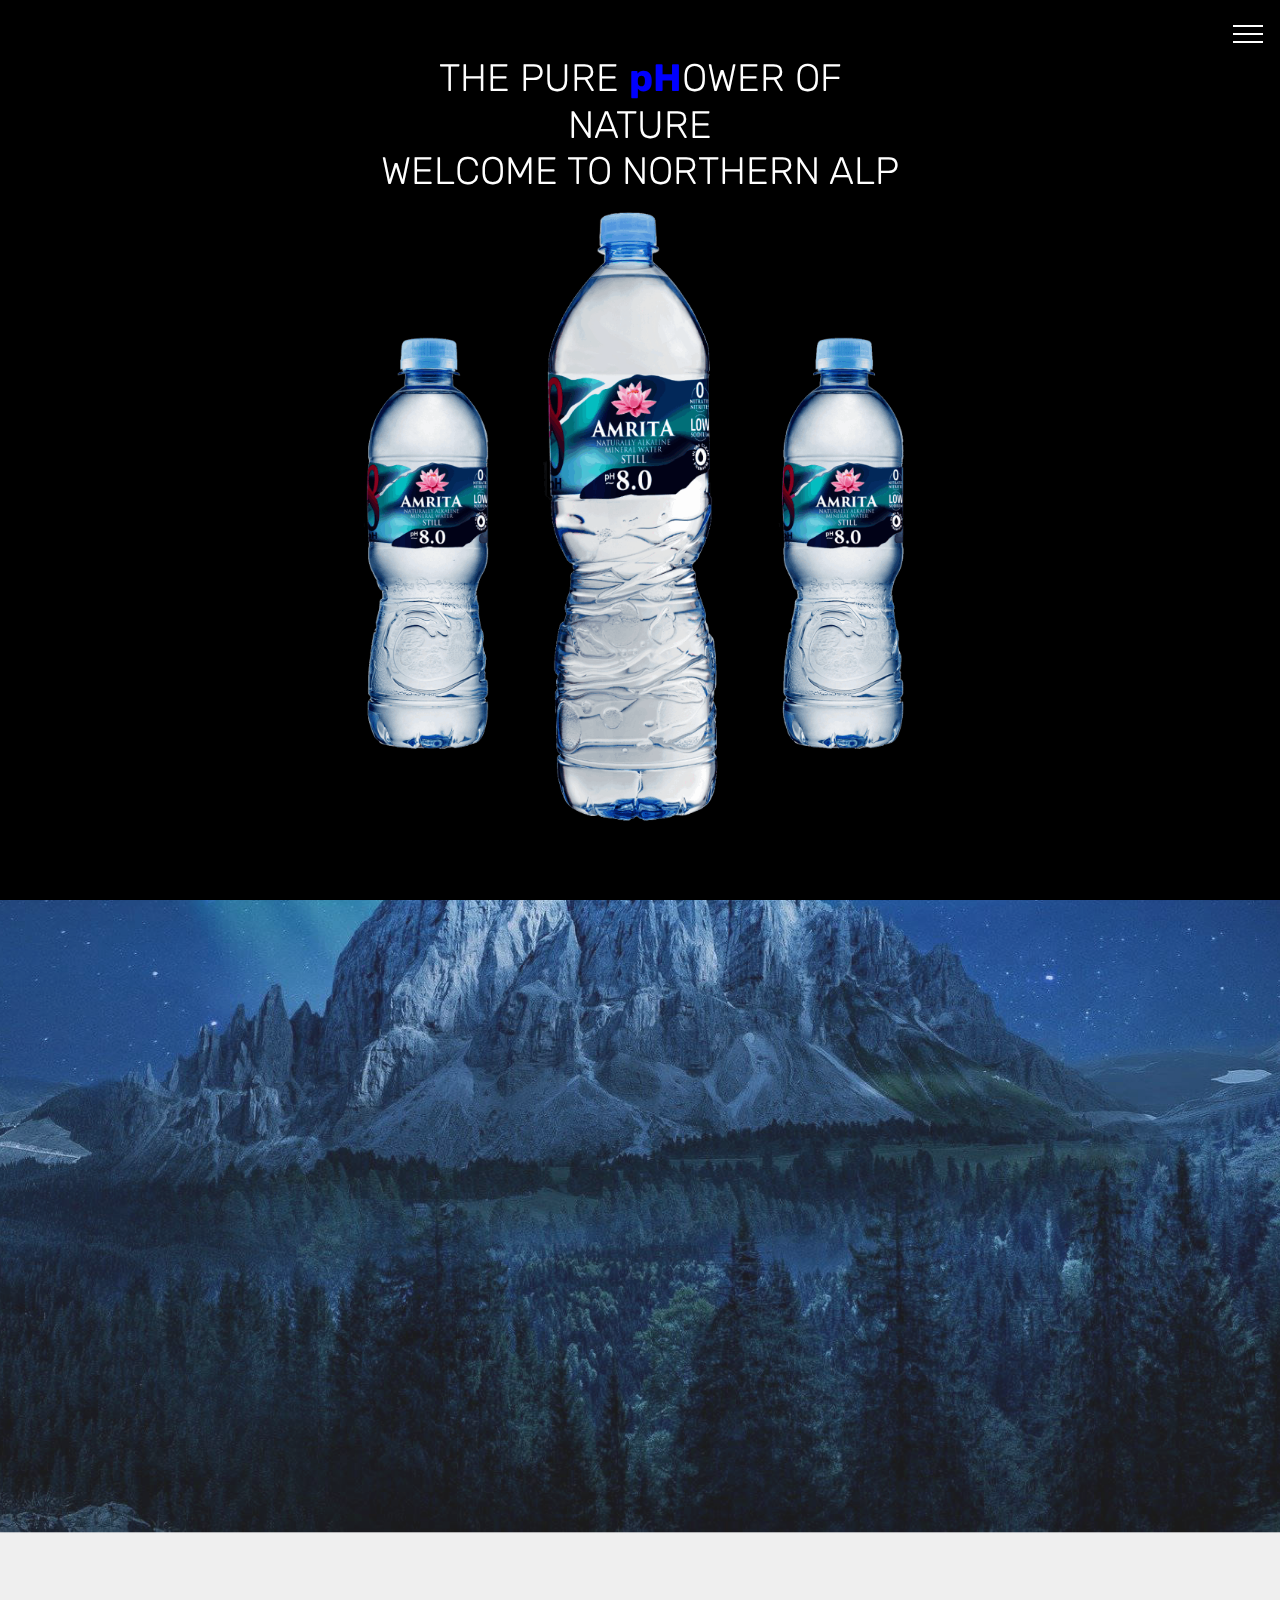
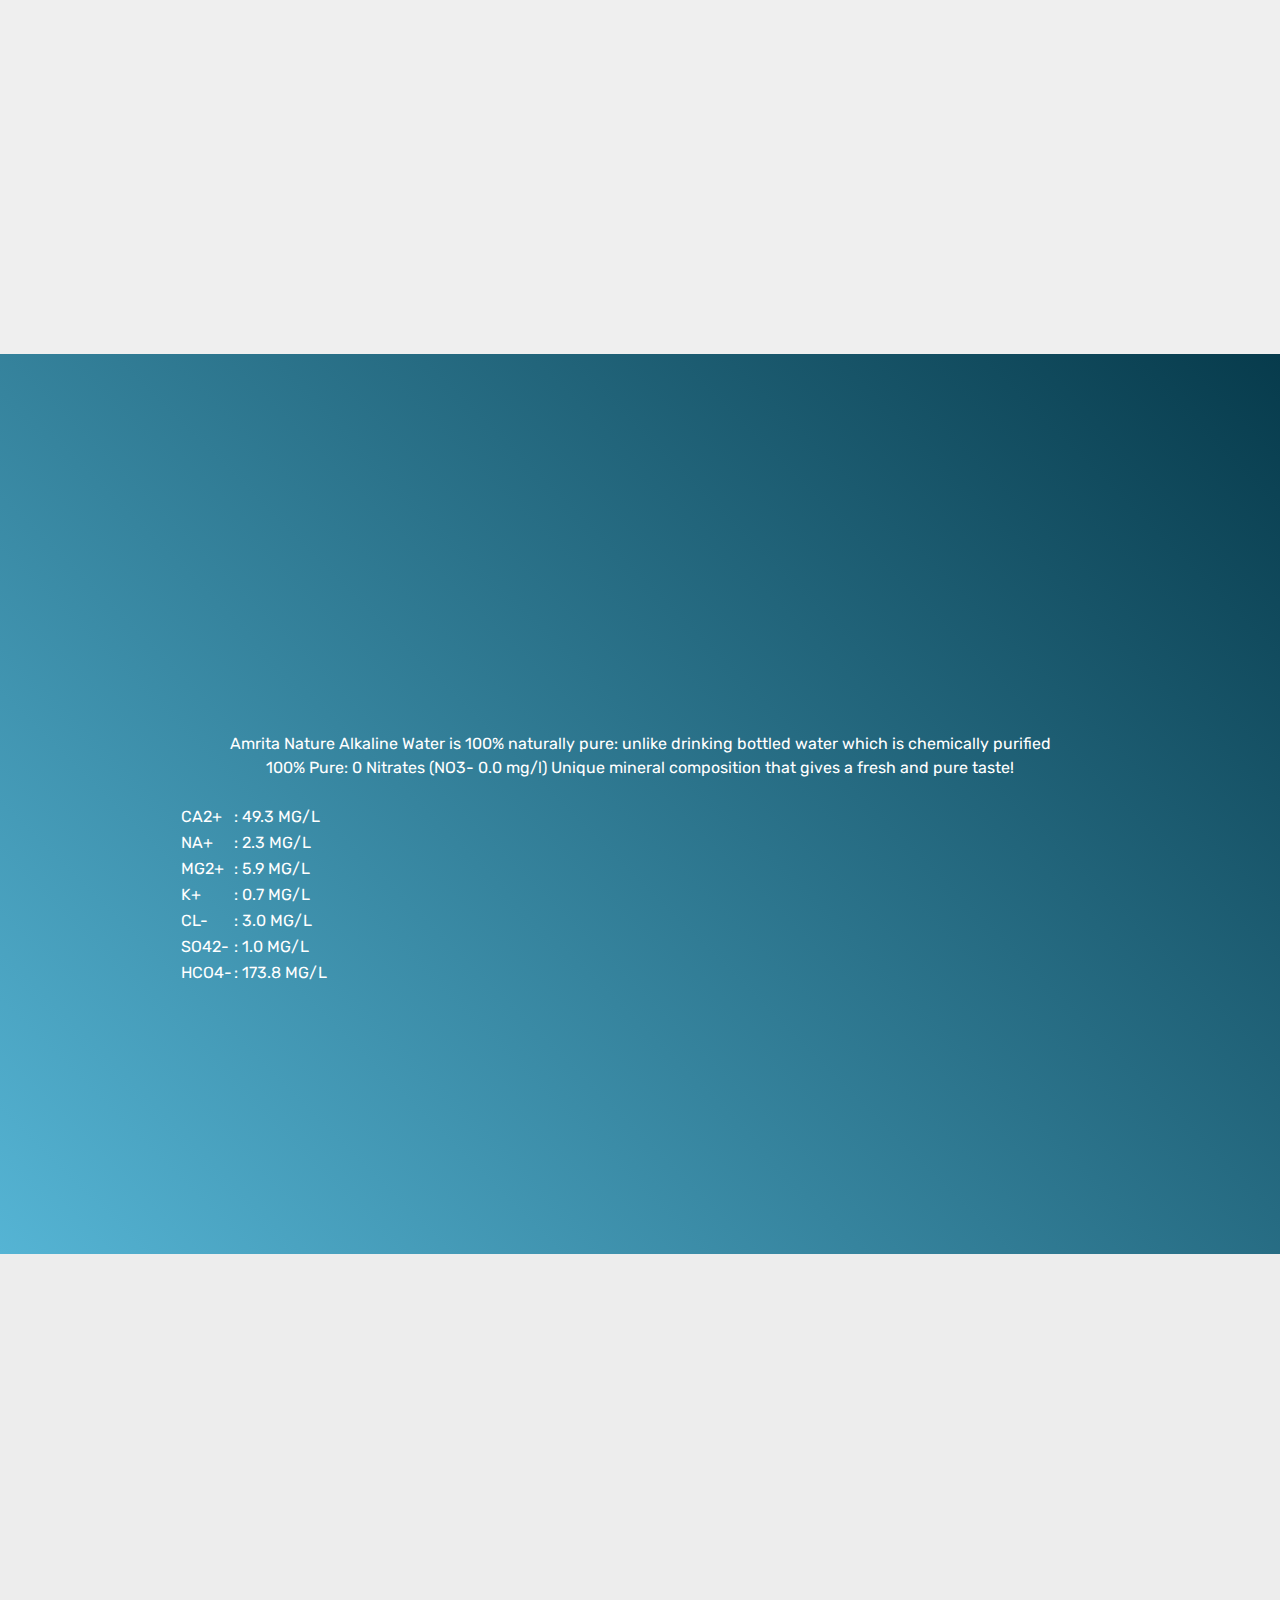
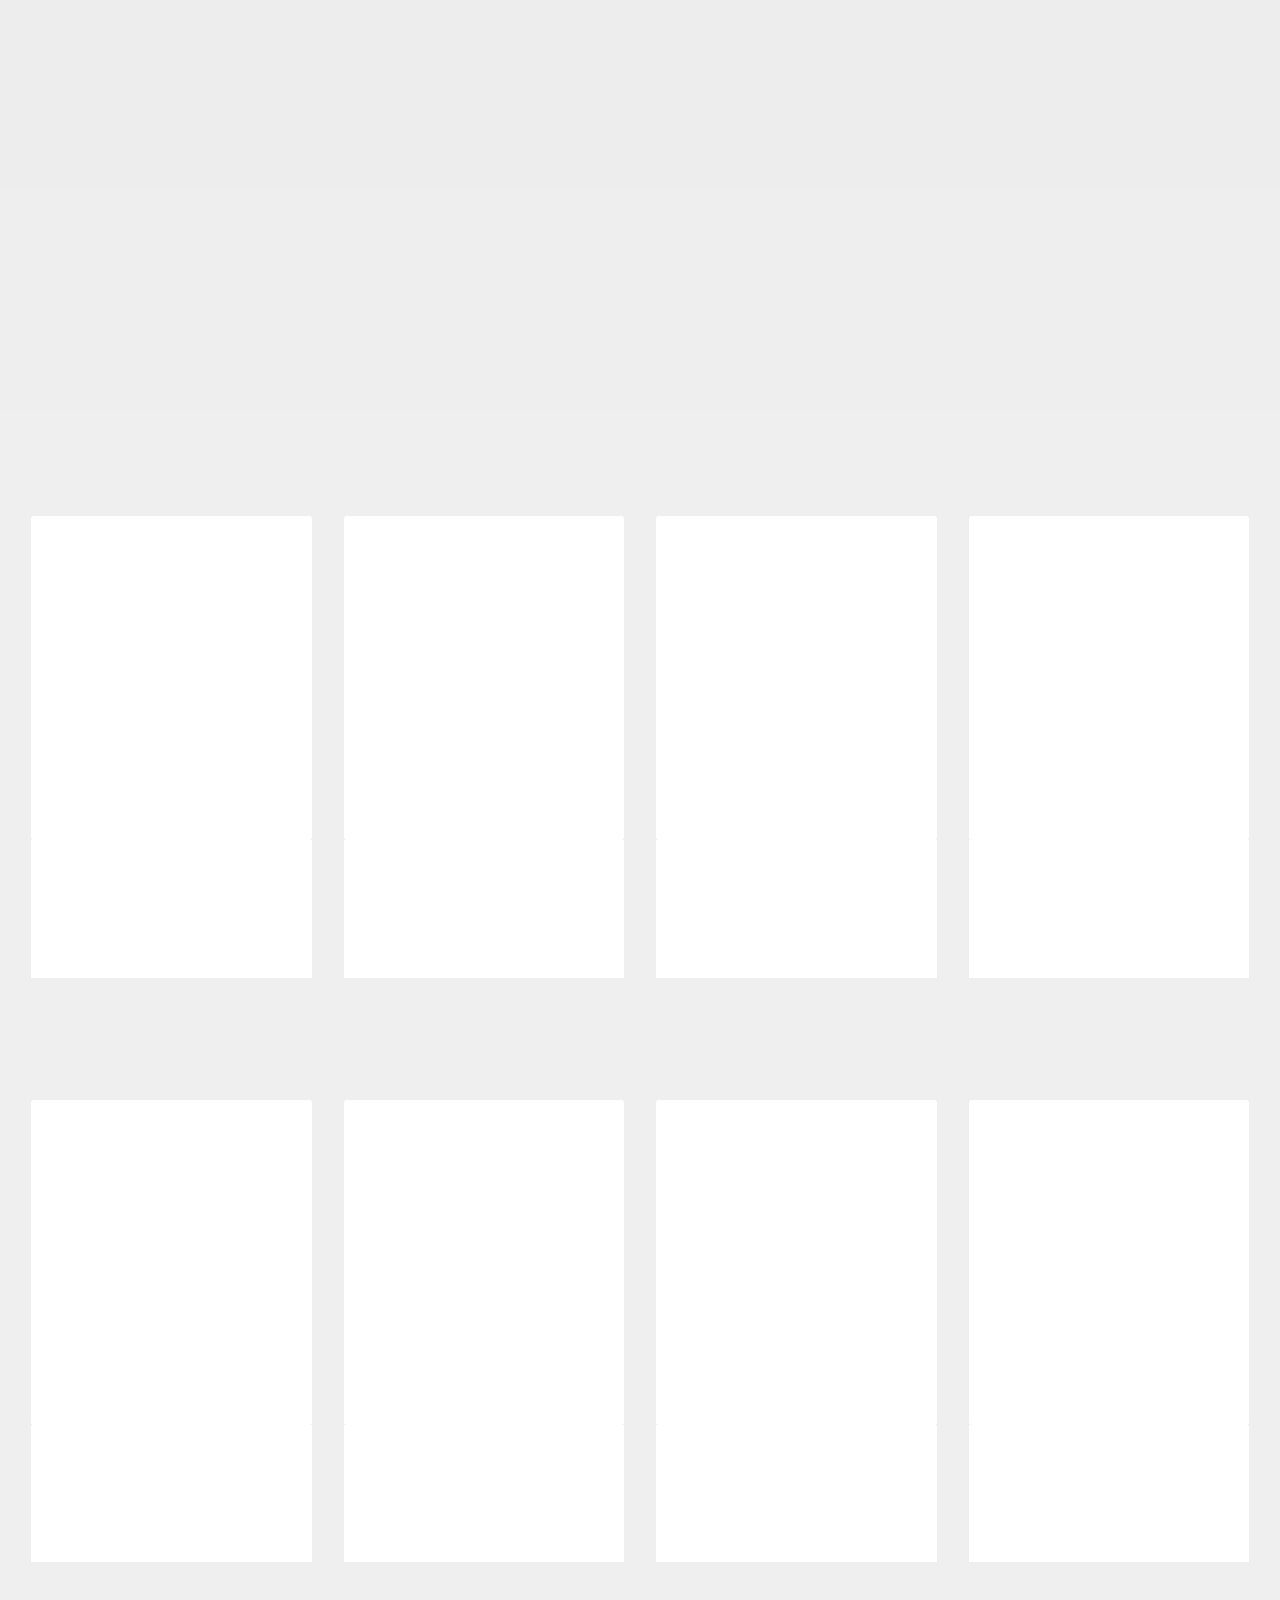
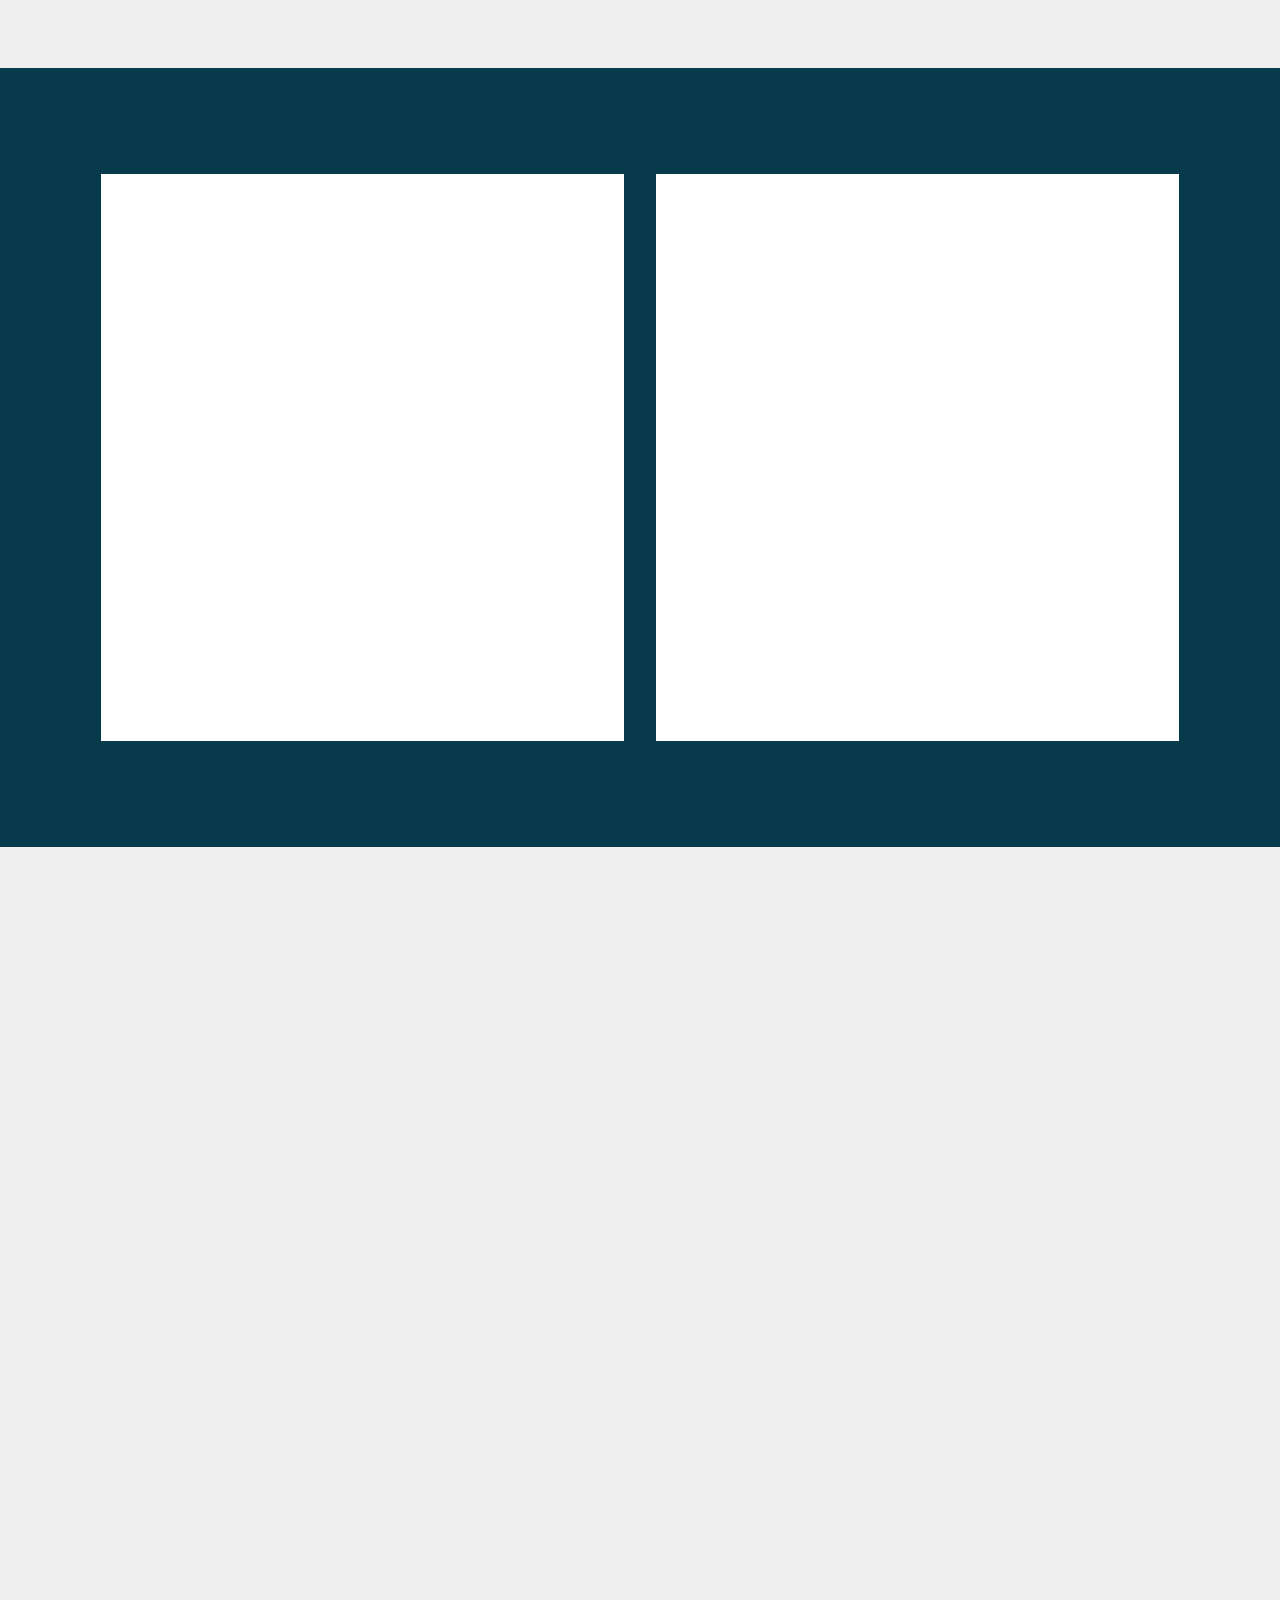
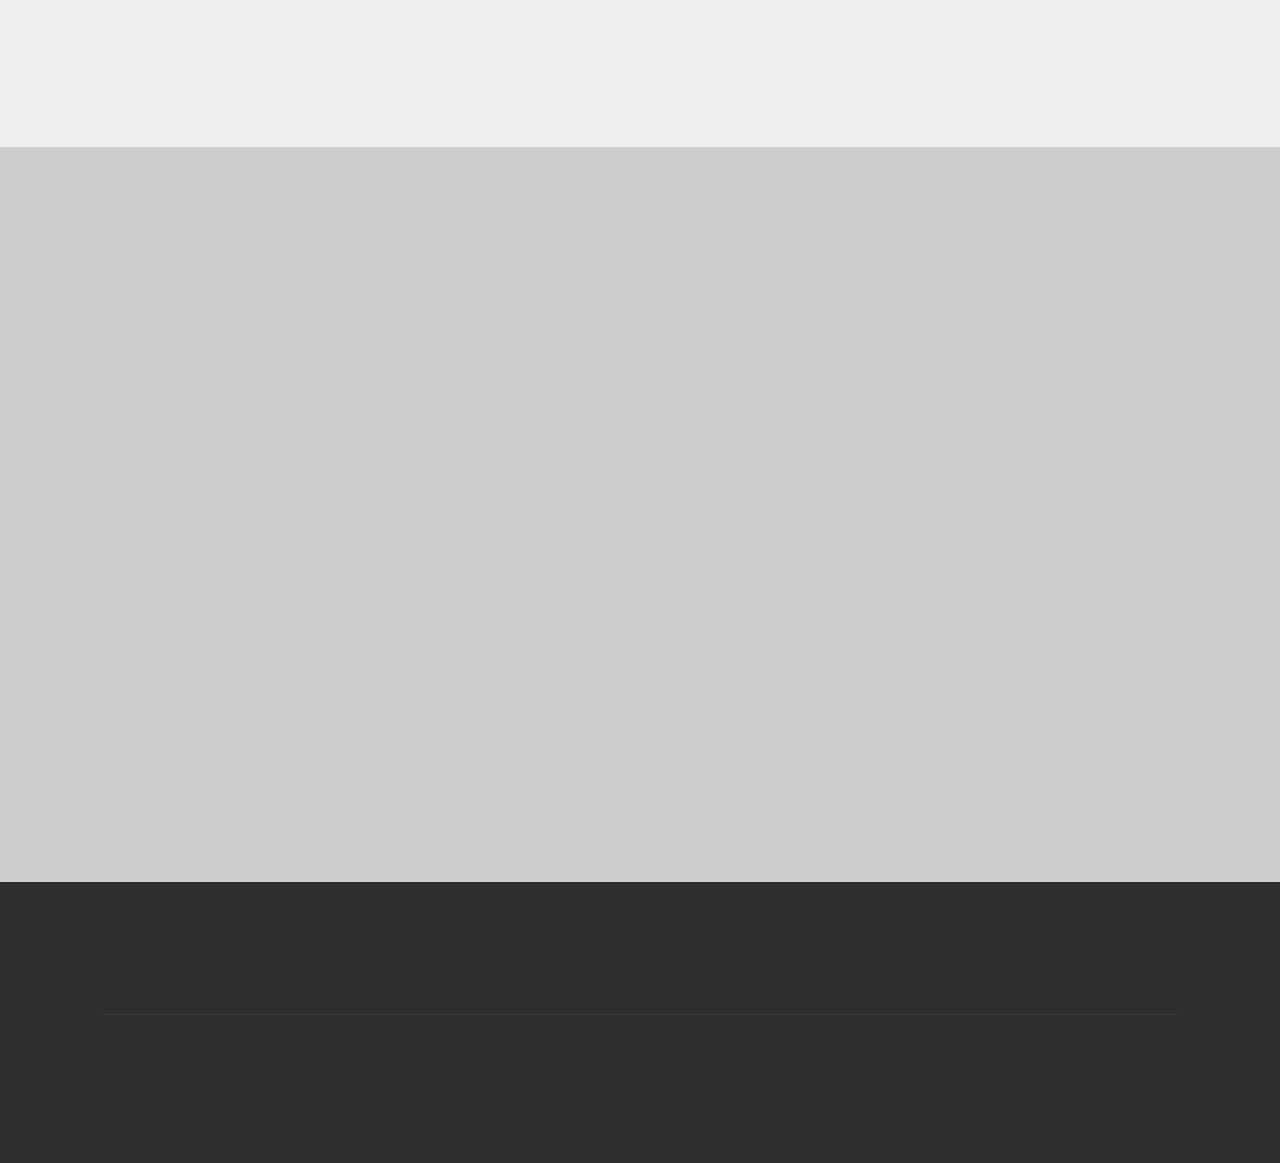
==== commit 83f25cb5: "Adrian Paolo Ambo Project" ====
--- a/index.html
+++ b/index.html
@@ -551,17 +551,11 @@
         <div class="media-container-row content mbr-white">
            
             <center>
-                <p>
-                    GLOBAL SALES OFFICE:
-					<br>
-					Azel Global Europa<br><br>
-					Kolonnvägen 20, 169 71 Solna<br> <br>
-                        Phone: +65 94825621 <br> <br>
-                        Email: info@amrita-water.asia<br> <br></p>
+
                 
 <div class="social-list"  >
                        <div class="soc-item">
-                            <a href="https://wa.me/6594825621 " target="_blank">
+                            <a href="" target="_blank">
                                 <span class="mbr-iconfont mbr-iconfont-social socicon-whatsapp socicon"></span>
                             </a>
                         </div>
